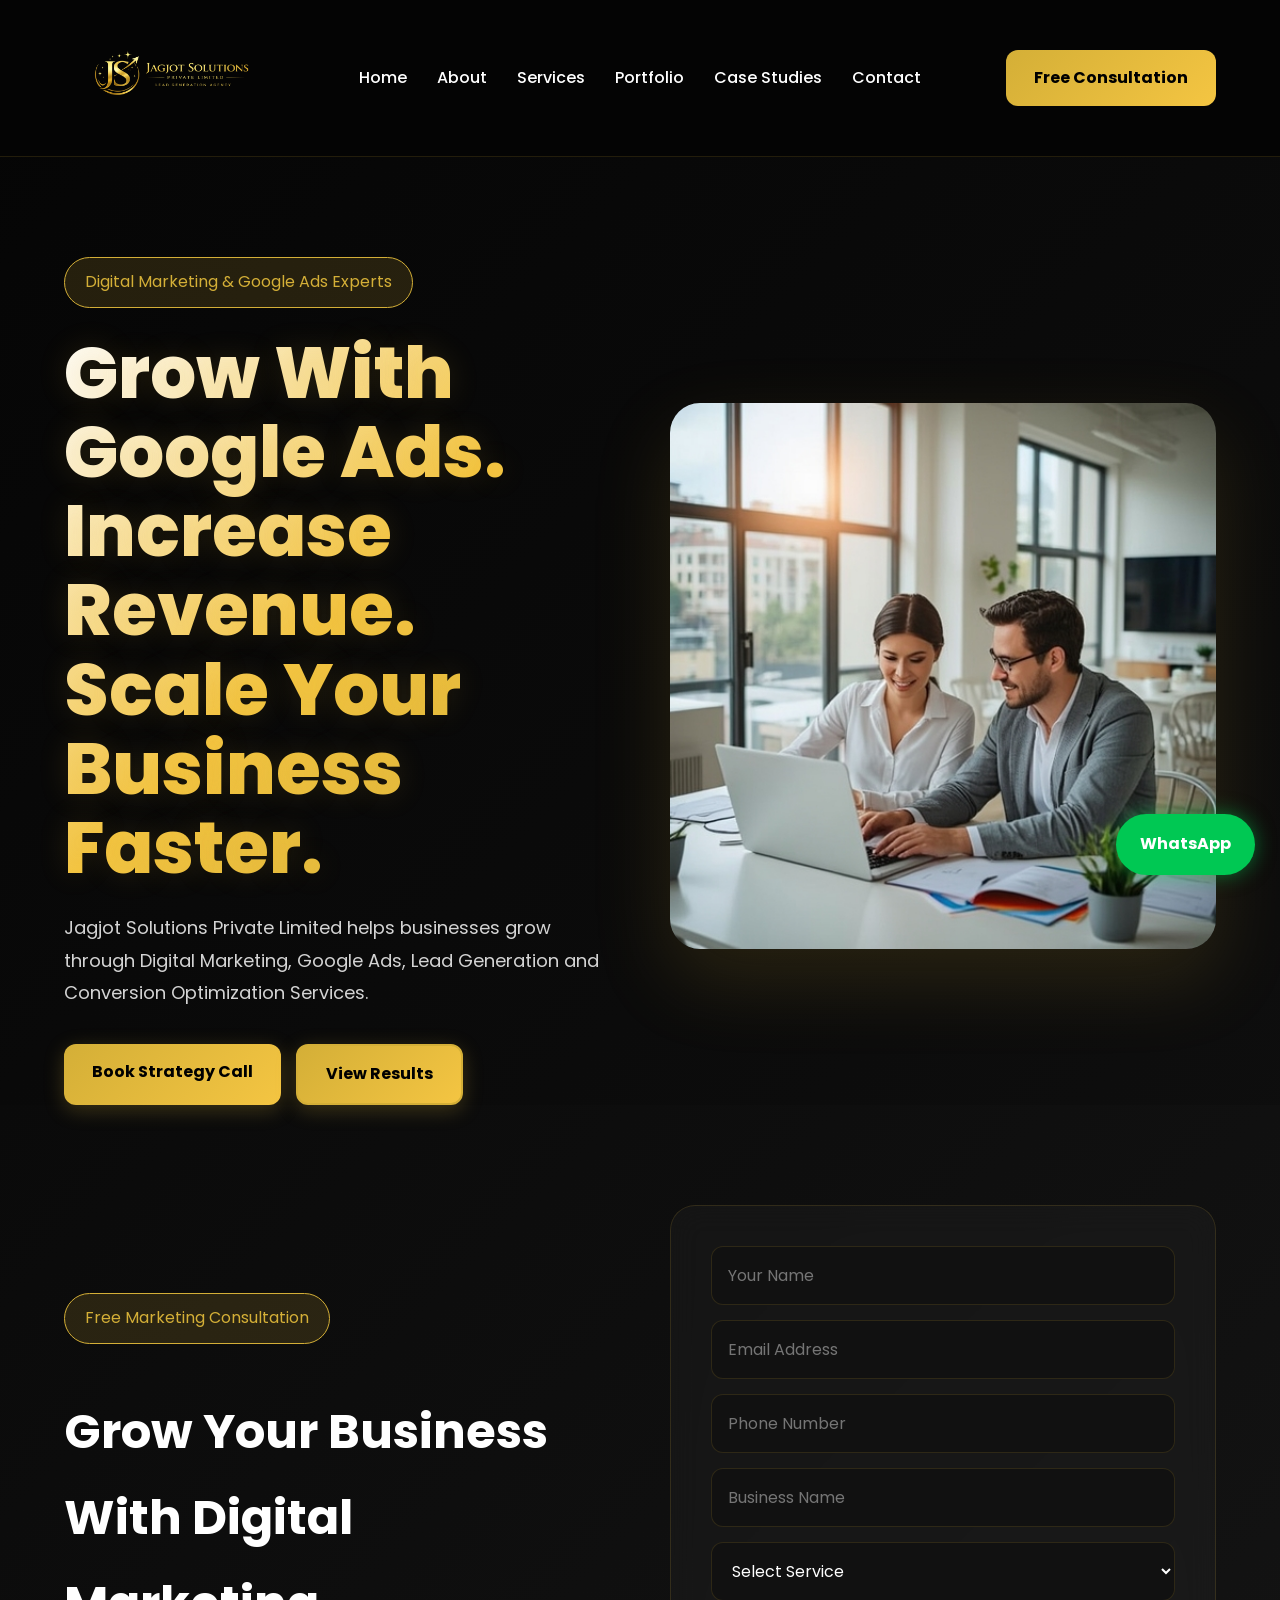
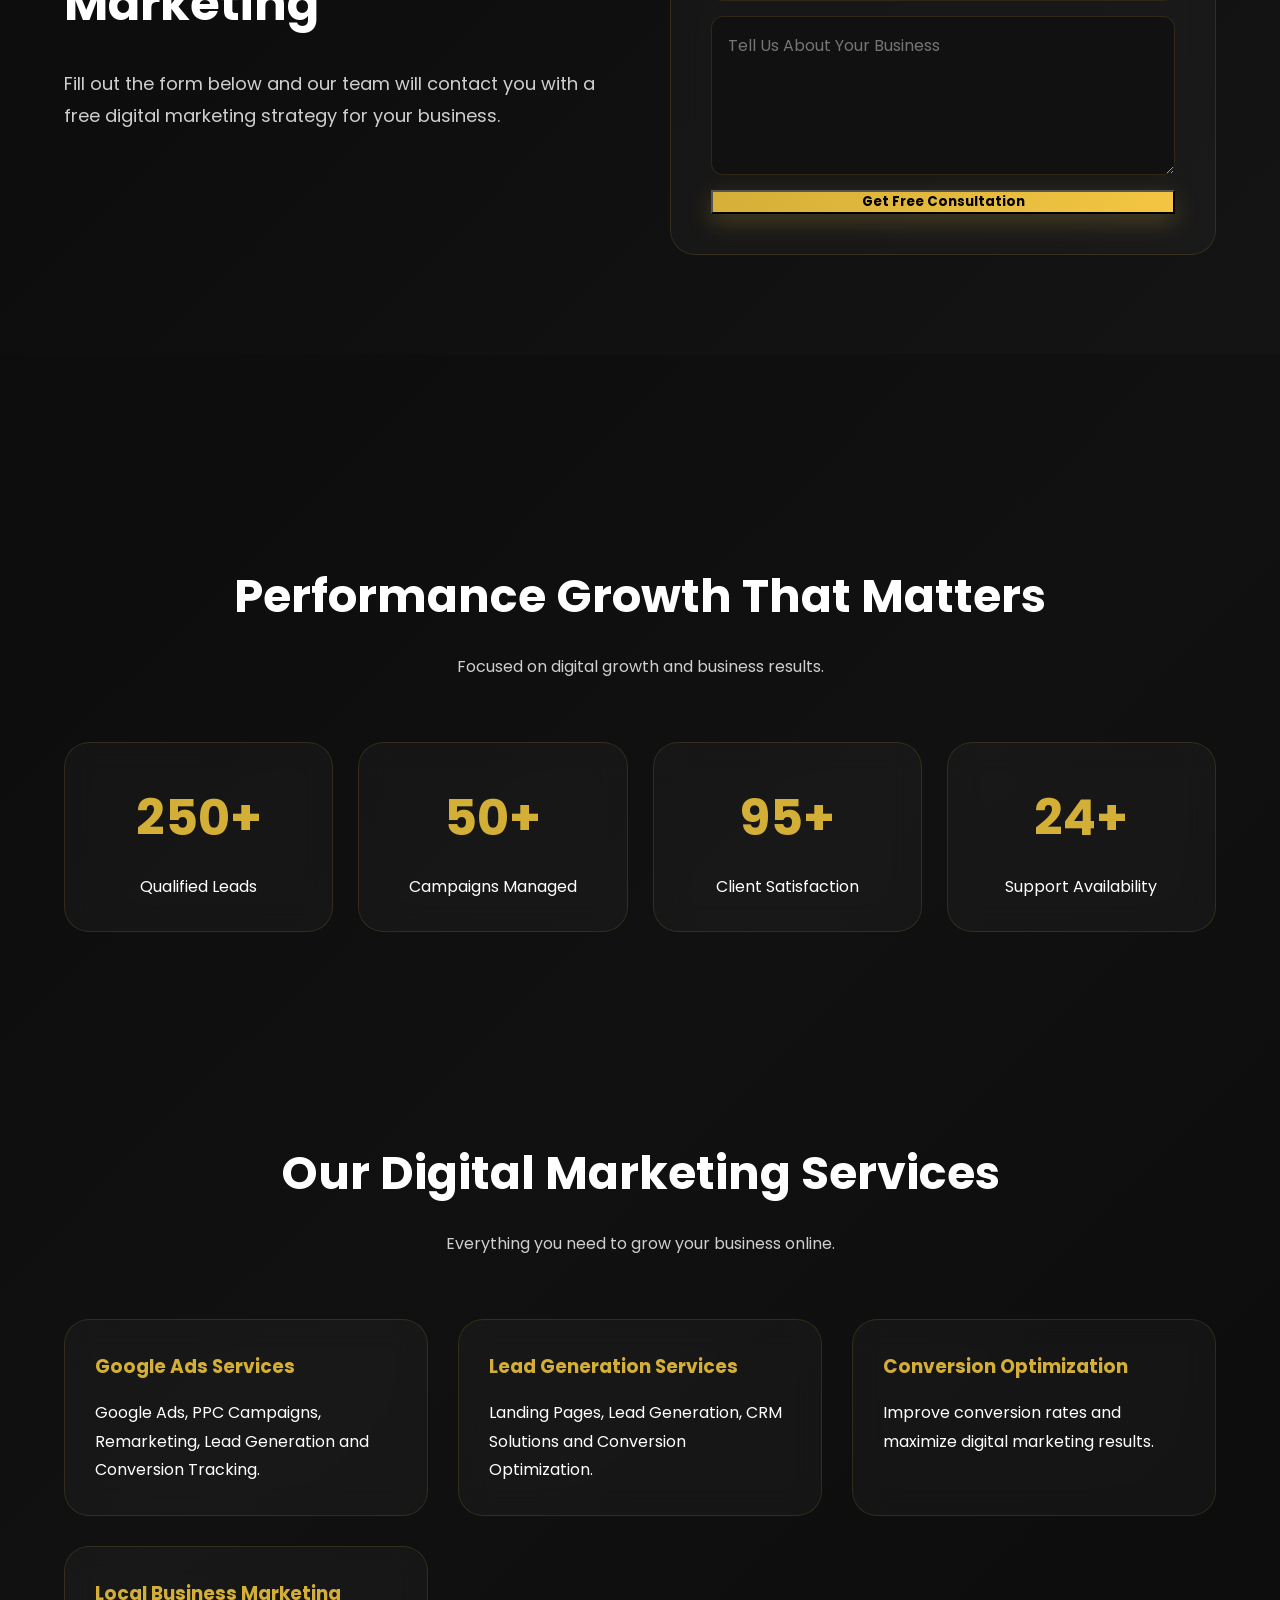
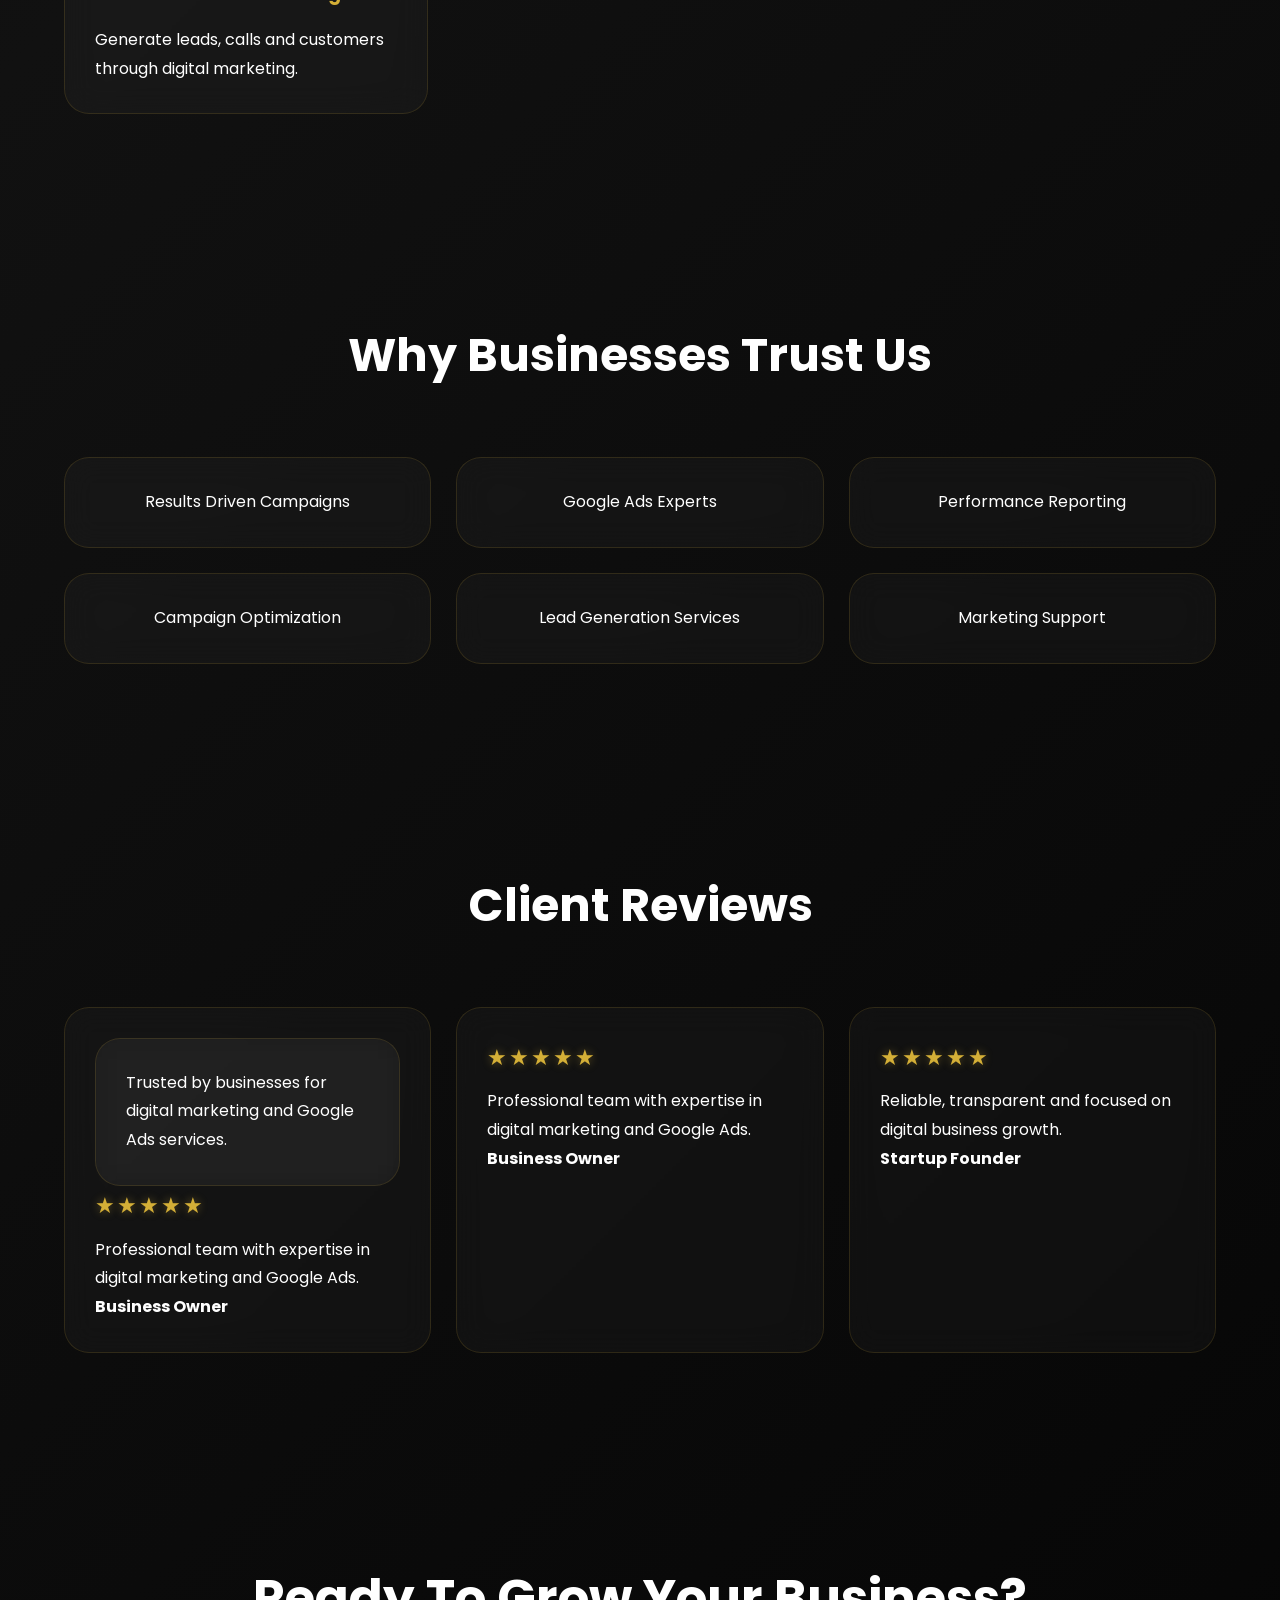
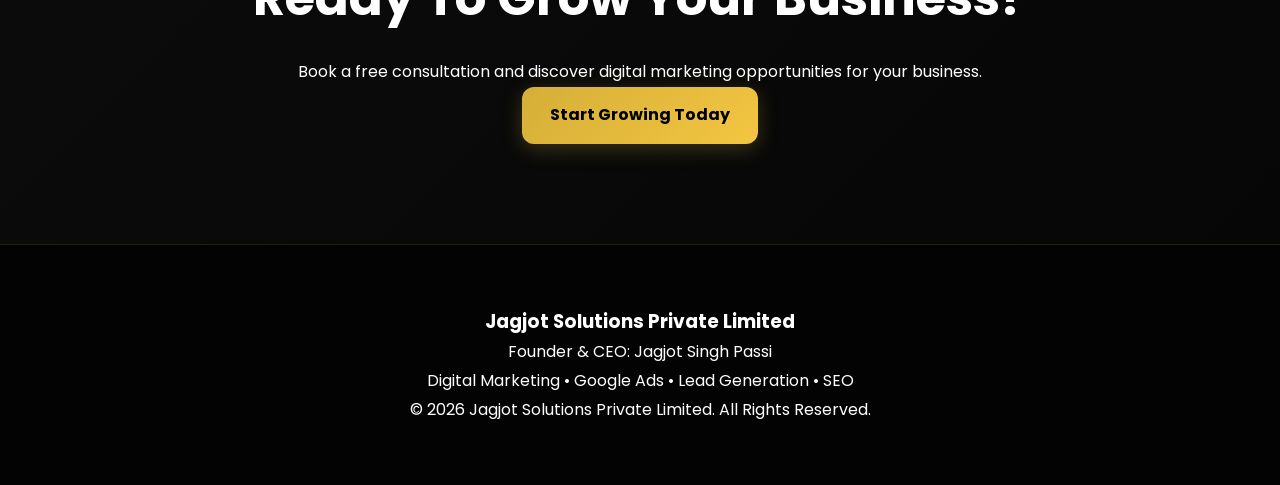
==== index.html @ 26ca9ce0 "Update index.html" ====
<!DOCTYPE html>
<html lang="en">

<head>
<meta charset="UTF-8">
<meta name="viewport" content="width=device-width, initial-scale=1.0">

<title>Jagjot Solutions Private Limited | Digital Marketing Agency</title>

<meta name="description" content="Generate more leads, sales and revenue with Google Ads, Landing Pages and Lead Generation Systems.">

<meta name="keywords" content="Google Ads Agency, Lead Generation, PPC Management, Landing Pages, Performance Marketing">

<meta name="author" content="Jagjot Singh Passi">

<link rel="stylesheet" href="css/style.css">

<link rel="preconnect" href="https://fonts.googleapis.com">
<link href="https://fonts.googleapis.com/css2?family=Poppins:wght@300;400;500;600;700;800&display=swap" rel="stylesheet">
</head>

<body>

<header class="header">

<div class="container">

<div class="logo">
<a href="index.html">
<img src="images/logo.png" alt="Jagjot Solutions Private Limited">
</a>
</div>

<nav class="navbar">

<ul>

<li><a href="index.html">Home</a></li>

<li><a href="about.html">About</a></li>

<li><a href="services.html">Services</a></li>

<li><a href="portfolio.html">Portfolio</a></li>

<li><a href="case-studies.html">Case Studies</a></li>

<li><a href="contact.html">Contact</a></li>

</ul>

</nav>

<a href="contact.html" class="nav-btn">
Free Consultation
</a>

</div>

</header>

<section class="hero">

<div class="container hero-grid">

<div class="hero-content">

<span class="hero-badge">
Digital Marketing & Google Ads Experts
</span>

<h1>

Grow With Google Ads. Increase Revenue. Scale Your Business Faster.

</h1>

<p>

Jagjot Solutions Private Limited helps businesses grow through Digital Marketing, Google Ads, Lead Generation and Conversion Optimization Services.


</p>

<div class="hero-buttons">

<a href="contact.html" class="btn-primary">
Book Strategy Call
</a>

<a href="case-studies.html" class="btn-secondary">
View Results
</a>

</div>

</div>

<div class="hero-image">

<img src="images/hero-banner.jpg" alt="Google Ads Agency">

</div>

</div>
<section class="lead-form-section">

<div class="container">

<div class="lead-form-wrapper">

<div class="lead-form-content">

<span class="hero-badge">
Free Marketing Consultation

</span>

<h2>
Grow Your Business With Digital Marketing

</h2>

<p>
Fill out the form below and our team will contact you with a free digital marketing strategy for your business.

</p>

</div>

<div class="lead-form-box">

<form id="leadForm">

<input type="text" placeholder="Your Name" required>

<input type="email" placeholder="Email Address" required>

<input type="tel" placeholder="Phone Number" required>

<input type="text" placeholder="Business Name">

<select required>

<option value="">Select Service</option>

<option>Google Ads Management</option>

<option>Lead Generation</option>

<option>Landing Page Design</option>

<option>SEO Services</option>

<option>Conversion Tracking</option>

</select>

<textarea rows="5" placeholder="Tell Us About Your Business"></textarea>

<button type="submit" class="submit-btn">
Get Free Consultation
</button>

</form>

</div>

</div>

</div>

</section>
</section>

<section class="stats">

<div class="container">

<div class="section-title">

<h2>Performance Growth That Matters</h2>

<p>
Focused on digital growth and business results.

</p>

</div>

<div class="stats-grid">

<div class="stat-card">

<h2 class="counter" data-target="250">0</h2>

<p>Qualified Leads</p>

</div>

<div class="stat-card">

<h2 class="counter" data-target="50">0</h2>

<p>Campaigns Managed</p>

</div>

<div class="stat-card">

<h2 class="counter" data-target="95">0</h2>

<p>Client Satisfaction</p>

</div>

<div class="stat-card">

<h2 class="counter" data-target="24">0</h2>

<p>Support Availability</p>

</div>

</div>

</div>

</section>

<section class="services-preview">

<div class="container">

<div class="section-title">


<h2>Our Digital Marketing Services</h2>

<p>
Everything you need to grow your business online.

</p>

</div>

<div class="service-grid">

<div class="service-card">

<h3>Google Ads Services</h3>

<p>
Google Ads, PPC Campaigns, Remarketing, Lead Generation and Conversion Tracking.

</p>

</div>

<div class="service-card">

<h3>Lead Generation Services</h3>

<p>
Landing Pages, Lead Generation, CRM Solutions and Conversion Optimization.

</p>

</div>

<div class="service-card">

<h3>Conversion Optimization</h3>

<p>
Improve conversion rates and maximize digital marketing results.

</p>

</div>

<div class="service-card">

<h3>Local Business Marketing</h3>

<p>
Generate leads, calls and customers through digital marketing.
</p>

</div>

</div>

</div>

</section>

<section class="why-us">

<div class="container">

<div class="section-title">

<h2>Why Businesses Trust Us</h2>

</div>

<div class="why-grid">

<div class="why-card">
Results Driven Campaigns
</div>

<div class="why-card">
Google Ads Experts
</div>

<div class="why-card">
Performance Reporting
</div>

<div class="why-card">
Campaign Optimization

</div>

<div class="why-card">
Lead Generation Services
</div>

<div class="why-card">
Marketing Support
</div>

</div>

</div>

</section>

<section class="testimonials">

<div class="container">

<div class="section-title">

<h2>Client Reviews</h2>

</div>

<div class="testimonial-grid">

<div class="testimonial-card">
<div class="testimonial-card reveal reveal-delay-1">
Trusted by businesses for digital marketing and Google Ads services.

</div>
<p>
<span class="stars">★★★★★</span><br>
Professional team with expertise in digital marketing and Google Ads.


<h4>Business Owner</h4>

</div>

<div class="testimonial-card">

<p>
<span class="stars">★★★★★</span><br>
Professional team with expertise in digital marketing and Google Ads.

</p>

<h4>Business Owner</h4>

</div>

<div class="testimonial-card">

<p>
<span class="stars">★★★★★</span><br>
Reliable, transparent and focused on digital business growth.

</p>

<h4>Startup Founder</h4>

</div>

</div>

</div>

</section>

<section class="cta">

<div class="container">

<h2>
Ready To Grow Your Business?

</h2>

<p>
Book a free consultation and discover digital marketing opportunities for your business.

</p>

<a href="contact.html" class="btn-primary">
Start Growing Today

</a>

</div>

</section>

<footer>

<div class="container">

<h3>Jagjot Solutions Private Limited</h3>

<p>
Founder & CEO: Jagjot Singh Passi

</p>

<p>
Digital Marketing • Google Ads • Lead Generation • SEO

</p>

<p>
© 2026 Jagjot Solutions Private Limited. All Rights Reserved.
</p>

</div>

</footer>

<a href="https://wa.me/+919815067579" class="whatsapp-btn">
WhatsApp
</a>

<script src="js/script.js"></script>

</body>
</html>
---- css/style.css ----
/* ==========================
   Jagjot Solutions Pvt Ltd
   Premium Black Gold Theme
========================== */

*{
margin:0;
padding:0;
box-sizing:border-box;
font-family:'Poppins',sans-serif;
scroll-behavior:smooth;
}

body{
background:#0A0A0A;
color:#ffffff;
line-height:1.8;
overflow-x:hidden;
}

/* Container */

.container{
width:90%;
max-width:1300px;
margin:auto;
}

/* Header */

.header{
position:sticky;
top:0;
z-index:1000;
background:rgba(10,10,10,0.96);
backdrop-filter:blur(15px);
padding:8px 0;
border-bottom:1px solid rgba(212,175,55,0.2);
}

.header .container{
display:flex;
justify-content:space-between;
align-items:center;
}

/* Logo */

.logo img{
height:140px;
width:auto;
display:block;
}

/* Navigation */

.navbar ul{
display:flex;
gap:30px;
list-style:none;
}

.navbar ul li a{
text-decoration:none;
color:#ffffff;
font-weight:500;
transition:0.3s;
}

.navbar ul li a:hover{
color:#D4AF37;
}

.nav-btn:hover{
transform:translateY(-3px);
background:#F4C542;
}

/* Hero */

.hero{
padding:100px 0;
}

.hero-grid{
display:grid;
grid-template-columns:1fr 1fr;
gap:60px;
align-items:center;
}

.hero-badge{
display:inline-block;
background:rgba(212,175,55,0.15);
border:1px solid #D4AF37;
color:#D4AF37;
padding:10px 20px;
border-radius:50px;
margin-bottom:25px;
}

.hero h1{
font-size:64px;
font-weight:800;
line-height:1.1;
margin-bottom:25px;
}

.hero p{
font-size:18px;
color:#d4d4d4;
margin-bottom:35px;
}

.hero-buttons{
display:flex;
gap:15px;
flex-wrap:wrap;
}

.hero-image img{
width:100%;
border-radius:25px;
box-shadow:0 20px 50px rgba(0,0,0,.5);
}

/* Buttons */

.btn-primary{
background:#D4AF37;
color:#000;
padding:15px 30px;
border-radius:10px;
font-weight:700;
text-decoration:none;
display:inline-block;
transition:0.3s;
}

.btn-primary:hover{
transform:translateY(-5px);
}

.btn-secondary{
border:2px solid #D4AF37;
color:#D4AF37;
padding:15px 30px;
border-radius:10px;
font-weight:700;
text-decoration:none;
display:inline-block;
transition:0.3s;
}

.btn-secondary:hover{
background:#D4AF37;
color:#000;
}

/* Sections */

section{
padding:100px 0;
}

.section-title{
text-align:center;
margin-bottom:60px;
}

.section-title h2{
font-size:46px;
margin-bottom:15px;
}

.section-title p{
color:#cfcfcf;
}

/* Stats */

.stats-grid{
display:grid;
grid-template-columns:repeat(4,1fr);
gap:25px;
}

.stat-card{
background:#141414;
padding:35px;
border-radius:20px;
text-align:center;
border:1px solid rgba(212,175,55,0.15);
}

.stat-card h2{
font-size:50px;
color:#D4AF37;
margin-bottom:10px;
}

/* Services */

.service-grid{
display:grid;
grid-template-columns:repeat(auto-fit,minmax(280px,1fr));
gap:30px;
}

.service-card{
background:#141414;
padding:35px;
border-radius:20px;
border:1px solid rgba(212,175,55,0.15);
transition:0.4s;
}

.service-card:hover{
transform:translateY(-10px);
border-color:#D4AF37;
}

.service-card h3{
margin-bottom:15px;
color:#D4AF37;
}

/* Why Us */

.why-grid{
display:grid;
grid-template-columns:repeat(3,1fr);
gap:25px;
}

.why-card{
background:#141414;
padding:25px;
border-radius:15px;
text-align:center;
border:1px solid rgba(212,175,55,0.15);
}

/* Testimonials */

.testimonial-grid{
display:grid;
grid-template-columns:repeat(3,1fr);
gap:25px;
}

.testimonial-card{
background:#141414;
padding:30px;
border-radius:20px;
border:1px solid rgba(212,175,55,0.15);
}

/* Page Hero */

.page-hero{
background:linear-gradient(135deg,#0A0A0A,#1A1A1A);
text-align:center;
padding:120px 0;
}

.page-hero h1{
font-size:60px;
margin-bottom:15px;
}

/* About */

.about-grid{
display:grid;
grid-template-columns:1fr 1fr;
gap:60px;
align-items:center;
}

.about-grid img{
width:100%;
border-radius:25px;
}

.gold-badge{
display:inline-block;
padding:8px 15px;
background:#D4AF37;
color:#000;
border-radius:30px;
margin-bottom:15px;
font-weight:600;
}

/* Case Studies */

.case-card{
background:#141414;
padding:30px;
border-radius:20px;
margin-bottom:30px;
border:1px solid rgba(212,175,55,0.15);
}

.case-card img {
    width: 100%;
    height: 350px;
    object-fit: contain;
    border-radius: 20px;
    display: block;
    margin-bottom: 20px;
    background: #111;
    transition: transform .8s ease, filter .8s ease;
}

/* Contact */

.contact-wrapper{
display:grid;
grid-template-columns:1fr 1fr;
gap:50px;
}

.contact-form form{
display:flex;
flex-direction:column;
gap:15px;
}

.contact-form input,
.contact-form select,
.contact-form textarea{
padding:16px;
background:#141414;
border:1px solid rgba(212,175,55,0.15);
border-radius:10px;
color:white;
}

.contact-form button{
border:none;
cursor:pointer;
}

/* CTA */

.cta{
text-align:center;
}

.cta h2{
font-size:50px;
margin-bottom:15px;
}

/* Footer */

footer{
background:#050505;
padding:50px 0;
text-align:center;
border-top:1px solid rgba(212,175,55,0.15);
}

/* WhatsApp */

.whatsapp-btn{
position:fixed;
right:25px;
bottom:25px;
background:#00C853;
color:white;
padding:15px 22px;
border-radius:50px;
font-weight:700;
text-decoration:none;
z-index:999;
box-shadow:0 0 20px rgba(0,200,83,.5);
transition:.3s;
}
@keyframes whatsappPulse{

0%{
transform:scale(1);
}

50%{
transform:scale(1.1);
}

100%{
transform:scale(1);
}

}

.whatsapp-btn{
animation:whatsappPulse 2s infinite;
}
.whatsapp-btn:hover{

transform:scale(1.15);

box-shadow:0 0 30px rgba(0,255,100,.8);

}
/* Responsive */

@media(max-width:991px){

.hero-grid,
.about-grid,
.contact-wrapper{
grid-template-columns:1fr;
}

.stats-grid{
grid-template-columns:repeat(2,1fr);
}

.why-grid{
grid-template-columns:1fr;
}

.testimonial-grid{
grid-template-columns:1fr;
}

.hero h1{
font-size:45px;
}

}

@media(max-width:768px){

.logo img{
height:90px;
}

.header .container{
flex-direction:column;
gap:20px;
}

.navbar ul{
flex-direction:column;
text-align:center;
gap:15px;
}

.stats-grid{
grid-template-columns:1fr;
}

.hero h1{
font-size:36px;
}

.page-hero h1{
font-size:40px;
}

}
/* =========================
   Premium Buttons
========================= */

.btn-primary,
.btn-secondary,


/* Primary Button */

.btn-primary{

background:linear-gradient(
135deg,
#D4AF37,
#F4C542
);

color:#000;
font-weight:700;
box-shadow:0 5px 20px rgba(212,175,55,.25);

}

.btn-primary:hover{

transform:translateY(-5px);

box-shadow:0 15px 35px rgba(212,175,55,.45);

}

/* Secondary Button */

.btn-secondary{

border:2px solid #D4AF37;

color:#D4AF37;

background:transparent;

}

.btn-secondary:hover{

background:#D4AF37;

color:#000;

transform:translateY(-5px);

}

/* Navigation Button */

.nav-btn:hover{

transform:translateY(-5px);

box-shadow:0 10px 30px rgba(212,175,55,.45);

}

/* Click Effect */

.btn-primary:active,
.btn-secondary:active,
.nav-btn:active{

transform:scale(.96);

}
/* Form Fields */

.contact-form input,
.contact-form select,
.contact-form textarea{

transition:all .3s ease;

}

.contact-form input:focus,
.contact-form select:focus,
.contact-form textarea:focus{

border:1px solid #D4AF37;

box-shadow:0 0 15px rgba(212,175,55,.25);

outline:none;

transform:translateY(-2px);

}
.submit-btn{
position:relative;
overflow:hidden;
background:linear-gradient(135deg,#D4AF37,#F4C542);
color:#000;
font-weight:700;
transition:all .4s ease;
box-shadow:0 8px 25px rgba(212,175,55,.25);
}

.submit-btn:hover{
transform:translateY(-4px);
box-shadow:0 15px 40px rgba(212,175,55,.45);
}

.submit-btn:active{
transform:scale(.97);
}

.submit-btn.loading{
pointer-events:none;
opacity:.9;
}

:root{
--gold:#D4AF37;
--gold-light:#F4C542;
--black:#050505;
--dark:#111111;
--card:#151515;
--white:#FFFFFF;
--text:#CFCFCF;
}

*{
margin:0;
padding:0;
box-sizing:border-box;
font-family:'Poppins',sans-serif;
scroll-behavior:smooth;
}

body{
background:linear-gradient(135deg,#050505,#111111,#050505);
color:var(--white);
line-height:1.8;
overflow-x:hidden;
}

.container{width:90%;max-width:1300px;margin:auto;}

.header{
position:sticky;top:0;z-index:1000;
background:rgba(5,5,5,.95);
backdrop-filter:blur(15px);
border-bottom:1px solid rgba(212,175,55,.15);
padding:8px 0;
}

.header .container{
display:flex;justify-content:space-between;align-items:center;
}

.logo img{height:140px;width:auto;display:block;}

.navbar ul{display:flex;gap:30px;list-style:none;}
.navbar a{
color:#fff;text-decoration:none;font-weight:600;position:relative;
}
.navbar a::after{
content:"";position:absolute;left:0;bottom:-5px;
width:0;height:2px;background:var(--gold);transition:.4s;
}
.navbar a:hover::after{width:100%;}

.hero{padding:100px 0;}
.hero-grid{
display:grid;grid-template-columns:1fr 1fr;gap:60px;align-items:center;
}
.hero h1{

font-size:72px;

line-height:1.1;

font-weight:800;

background:linear-gradient(
135deg,
#FFFFFF 0%,
#F4C542 50%,
#D4AF37 100%
);

background-clip:text;
-webkit-background-clip:text;

color:transparent;
-webkit-text-fill-color:transparent;

text-shadow:
0 0 30px rgba(212,175,55,.15);

animation:heroFade 1s ease;

}

/* Hero Animation */

@keyframes heroFade{

0%{

opacity:0;

transform:translateY(50px);

}

100%{

opacity:1;

transform:translateY(0);

}

}
.hero-image img{
width:100%;border-radius:30px;
box-shadow:0 30px 80px rgba(212,175,55,.15);
}

.btn-primary,.btn-secondary,

.btn-primary,.nav-btn{

background:linear-gradient(
135deg,
#D4AF37,
#F4C542
);

color:#000;

padding:14px 28px;

border-radius:12px;

font-weight:700;

text-decoration:none;

display:inline-block;

transition:
transform .3s ease,
box-shadow .3s ease;

}

.nav-btn:hover{

transform:translateY(-4px);

box-shadow:
0 10px 30px rgba(212,175,55,.35);

}

.nav-btn:active{

transform:scale(.97);

}

.btn-primary:hover,.nav-btn:hover{
transform:translateY(-5px);
}

.service-card,.stat-card,.case-card,.testimonial-card,.why-card{
background:rgba(255,255,255,.03);
backdrop-filter:blur(15px);
border:1px solid rgba(212,175,55,.15);
border-radius:25px;
padding:30px;
transition:.4s;
}

.service-card:hover,.stat-card:hover,.case-card:hover,.testimonial-card:hover,.why-card:hover{
transform:translateY(-12px);
box-shadow:0 25px 60px rgba(212,175,55,.12);
}

.whatsapp-btn{
position:fixed;
right:25px;
bottom:25px;
background:#00C853;
color:#fff;
padding:16px 24px;
border-radius:60px;
text-decoration:none;
font-weight:700;
animation:whatsappFloat 3s ease infinite;
}

@keyframes whatsappFloat{
0%{transform:translateY(0);}
50%{transform:translateY(-10px);}
100%{transform:translateY(0);}
}

footer{
background:#030303;
padding:60px 0;
text-align:center;
border-top:1px solid rgba(212,175,55,.15);
}

@media(max-width:991px){
.hero-grid{grid-template-columns:1fr;}
.hero h1{font-size:48px;}
}

@media(max-width:768px){
.logo img{height:90px;}
.navbar ul{flex-direction:column;gap:15px;}
.hero h1{font-size:36px;}
}
.stars{
color:#D4AF37;
font-size:22px;
letter-spacing:2px;
display:inline-block;
margin-bottom:10px;
text-shadow:0 0 10px rgba(212,175,55,.4);
}
/* =================================
   MOBILE RESPONSIVE DESIGN
================================= */

@media (max-width:768px){

.container{
width:92%;
}

/* Header */

.header{
padding:10px 0;
}

.header .container{
flex-direction:column;
gap:15px;
}

/* Logo */

.logo img{
height:80px;
margin:auto;
}

/* Navigation */

.navbar ul{
flex-direction:column;
gap:12px;
text-align:center;
}

.navbar ul li a{
font-size:16px;
}

/* Button */

/* Hero */

.hero{
padding:60px 0;
}

.hero-grid{
grid-template-columns:1fr;
gap:40px;
}

.hero-content{
text-align:center;
}

.hero-badge{
font-size:14px;
padding:8px 16px;
}

.hero h1{

font-size:42px;

line-height:1.15;

background:linear-gradient(
135deg,
#FFFFFF 0%,
#F4C542 50%,
#D4AF37 100%
);

background-clip:text;
-webkit-background-clip:text;

color:transparent;
-webkit-text-fill-color:transparent;

}

.hero p{
font-size:16px;
}

.hero-buttons{
justify-content:center;
flex-direction:column;
gap:15px;
}

.hero-buttons a{
width:100%;
text-align:center;
}

.hero-image img{
border-radius:20px;
}

/* Stats */

.stats-grid{
grid-template-columns:1fr;
gap:20px;
}

.stat-card h2{
font-size:40px;
}

/* Services */

.service-grid{
grid-template-columns:1fr;
}

/* About */

.about-grid{
grid-template-columns:1fr;
}

.about-content{
text-align:center;
}

/* Testimonials */

.testimonial-grid{
grid-template-columns:1fr;
}

/* Why Us */

.why-grid{
grid-template-columns:1fr;
}

/* Contact */

.contact-wrapper{
grid-template-columns:1fr;
}

.contact-form input,
.contact-form textarea,
.contact-form select{
font-size:16px;
}

/* CTA */

.cta h2{
font-size:34px;
}

/* Page Hero */

.page-hero{
padding:80px 0;
}

.page-hero h1{
font-size:38px;
}

/* WhatsApp */

.whatsapp-btn{
right:15px;
bottom:15px;
padding:14px 18px;
font-size:14px;
}

}
.service-card img{

width:100%;

height:220px;

object-fit:cover;

border-radius:15px;

margin-bottom:20px;

}


.case-card{

overflow:hidden;

}



.case-card{

background:rgba(255,255,255,.03);

backdrop-filter:blur(15px);

border:1px solid rgba(212,175,55,.15);

overflow:hidden;

position:relative;

transition:.4s ease;

border-radius:20px;

}



/* Dark Overlay */

.case-card::before{

content:"";

position:absolute;

top:0;
left:0;

width:100%;
height:100%;

background:
linear-gradient(
to top,
rgba(0,0,0,.65),
transparent
);

opacity:0;

transition:.5s;

z-index:1;

}

/* Card Hover */

.case-card:hover{

transform:translateY(-10px);

border-color:#D4AF37;

box-shadow:
0 15px 40px rgba(212,175,55,.15);

}

/* Image Zoom */

.case-card:hover img{

transform:scale(1.05);

filter:brightness(1.05);

}

/* Overlay Show */

.case-card:hover::before{

opacity:1;

}
.case-card:hover{

border:1px solid #D4AF37;

box-shadow:
0 0 20px rgba(212,175,55,.2),
0 20px 60px rgba(212,175,55,.15);

}



.service-card img{

height:200px;

}

.portfolio-grid{

display:grid;

grid-template-columns:
repeat(auto-fit,minmax(320px,1fr));

gap:30px;

}

.portfolio-card{

background:#141414;

padding:25px;

border-radius:20px;

border:
1px solid rgba(212,175,55,.15);

transition:.4s;

}

.portfolio-card:hover{

transform:translateY(-10px);

box-shadow:
0 20px 50px rgba(212,175,55,.15);

}

.portfolio-card img{

width:100%;

height:250px;

object-fit:cover;

border-radius:15px;

margin-bottom:20px;

}

.portfolio-card h3{

color:#D4AF37;

margin-bottom:15px;

}
/* ===========================
   PORTFOLIO SECTION
=========================== */

.portfolio-section{
padding:100px 0;
}

.portfolio-grid{

display:grid;

grid-template-columns:
repeat(auto-fit,minmax(320px,1fr));

gap:30px;

margin-top:50px;

}

.portfolio-card{

background:rgba(255,255,255,.03);

backdrop-filter:blur(15px);

border:
1px solid rgba(212,175,55,.15);

border-radius:20px;

overflow:hidden;

transition:.4s ease;

position:relative;

}

.portfolio-card:hover{

transform:translateY(-10px);

box-shadow:
0 25px 60px rgba(212,175,55,.15);

border-color:#D4AF37;

}

.portfolio-card img{

width:100%;

height:250px;

object-fit:cover;

transition:.6s ease;

}

.portfolio-card:hover img{

transform:scale(1.08);

}

.portfolio-card h3{

padding:20px 20px 10px;

color:#D4AF37;

font-size:24px;

}

.portfolio-card p{

padding:0 20px 20px;

color:#CFCFCF;

line-height:1.7;

}

.portfolio-tag{

display:inline-block;

margin:0 20px 20px;

padding:8px 15px;

background:rgba(212,175,55,.15);

color:#D4AF37;

border-radius:30px;

font-size:14px;

font-weight:600;

}

.portfolio-card::before{

content:"";

position:absolute;

top:0;
left:0;

width:100%;
height:100%;

background:
linear-gradient(
to top,
rgba(0,0,0,.3),
transparent
);

opacity:0;

transition:.4s;

pointer-events:none;

}

.portfolio-card:hover::before{

opacity:1;

}
@media(max-width:768px){

.portfolio-grid{

grid-template-columns:1fr;

}

.portfolio-card img{

height:220px;

}

.portfolio-card h3{

font-size:20px;

}

}
/* ===========================
   CLEAN PORTFOLIO
=========================== */

.portfolio-card{

background:rgba(255,255,255,.03);

backdrop-filter:blur(15px);

border:1px solid rgba(212,175,55,.15);

border-radius:20px;

overflow:hidden;

position:relative;

transition:
box-shadow .3s ease,
border-color .3s ease;

}

.portfolio-card:hover{

border-color:#D4AF37;

box-shadow:
0 15px 40px rgba(212,175,55,.15);

}

.portfolio-card img{

width:100%;

height:250px;

object-fit:cover;

display:block;

transition:
transform .4s ease,
filter .4s ease;

will-change:transform;

backface-visibility:hidden;

-webkit-backface-visibility:hidden;

transform:translateZ(0);

}

.portfolio-card:hover img{

transform:scale(1.02);

filter:brightness(1.03);

}

.portfolio-card h3{

padding:20px 20px 10px;

color:#D4AF37;

font-size:24px;

transition:.3s ease;

}

.portfolio-card:hover h3{

color:#F4C542;

}

.portfolio-card p{

padding:0 20px 20px;

color:#CFCFCF;

line-height:1.7;

}

.portfolio-tag{

display:inline-block;

margin:0 20px 20px;

padding:8px 15px;

background:rgba(212,175,55,.15);

color:#D4AF37;

border-radius:30px;

font-size:14px;

font-weight:600;

}
/* ==========================
   PREMIUM SCROLL ANIMATION
========================== */

.reveal{

opacity:0;

transform:translateY(60px);

transition:
opacity .8s ease,
transform .8s ease;

}

.reveal.active{

opacity:1;

transform:translateY(0);

}

/* Stagger Effect */

.reveal-delay-1{
transition-delay:.1s;
}

.reveal-delay-2{
transition-delay:.2s;
}

.reveal-delay-3{
transition-delay:.3s;
}

.reveal-delay-4{
transition-delay:.4s;
}
.hero-image img{

animation:floatImage 6s ease-in-out infinite;

}

@keyframes floatImage{

0%{
transform:translateY(0);
}

50%{
transform:translateY(-12px);
}

100%{
transform:translateY(0);
}

}
/* ==========================
   HOME PAGE LEAD FORM
========================== */

.lead-form-section{

padding:100px 0;

background:linear-gradient(
135deg,
#0A0A0A,
#141414
);

}

.lead-form-wrapper{

display:grid;

grid-template-columns:1fr 1fr;

gap:60px;

align-items:center;

}

.lead-form-content h2{

font-size:48px;

margin:20px 0;

color:#fff;

}

.lead-form-content p{

color:#CFCFCF;

font-size:18px;

}

.lead-form-box{

background:rgba(255,255,255,.03);

backdrop-filter:blur(15px);

padding:40px;

border-radius:25px;

border:1px solid rgba(212,175,55,.15);

}

.lead-form-box form{

display:flex;

flex-direction:column;

gap:15px;

}

.lead-form-box input,
.lead-form-box select,
.lead-form-box textarea{

padding:16px;

background:#111;

border:1px solid rgba(212,175,55,.15);

border-radius:12px;

color:#fff;

font-size:16px;

}

.lead-form-box input:focus,
.lead-form-box select:focus,
.lead-form-box textarea:focus{

outline:none;

border-color:#D4AF37;

box-shadow:0 0 15px rgba(212,175,55,.25);

}

@media(max-width:768px){

.lead-form-wrapper{

grid-template-columns:1fr;

}

.lead-form-content{

text-align:center;

}

.lead-form-content h2{

font-size:36px;

}

}
.portfolio-card img {
    width: 100%;
    height: 220px;
    object-fit: cover;
    border-radius: 20px;
    display: block;
}
img[src="images/portfolio/youtube.jpg"] {
    border-radius: 20px;
    height: 220px;
    object-fit: cover;
}
.portfolio-card img{
width:100%;
height:250px;
object-fit:cover;
border-radius:20px;
display:block;
}


.portfolio-card,
.case-card{
overflow:hidden;
border-radius:20px;
}
.portfolio-card,
.case-card{
overflow:hidden;
border-radius:20px;
}
.portfolio-card img{
width:100%;
height:220px;
object-fit:cover;
border-radius:20px;
}
.portfolio-card img{
width:100%;
height:220px;
object-fit:cover;
border-radius:20px;
}
.portfolio-card img{
    width:100%;
    height:250px;
    object-fit:cover;
    border-radius:20px;
    display:block;
    transform: scale(1.1);
}

.case-card h3{

color:#D4AF37;

transition:.3s ease;

}

.case-card:hover h3{

color:#F4C542;

}
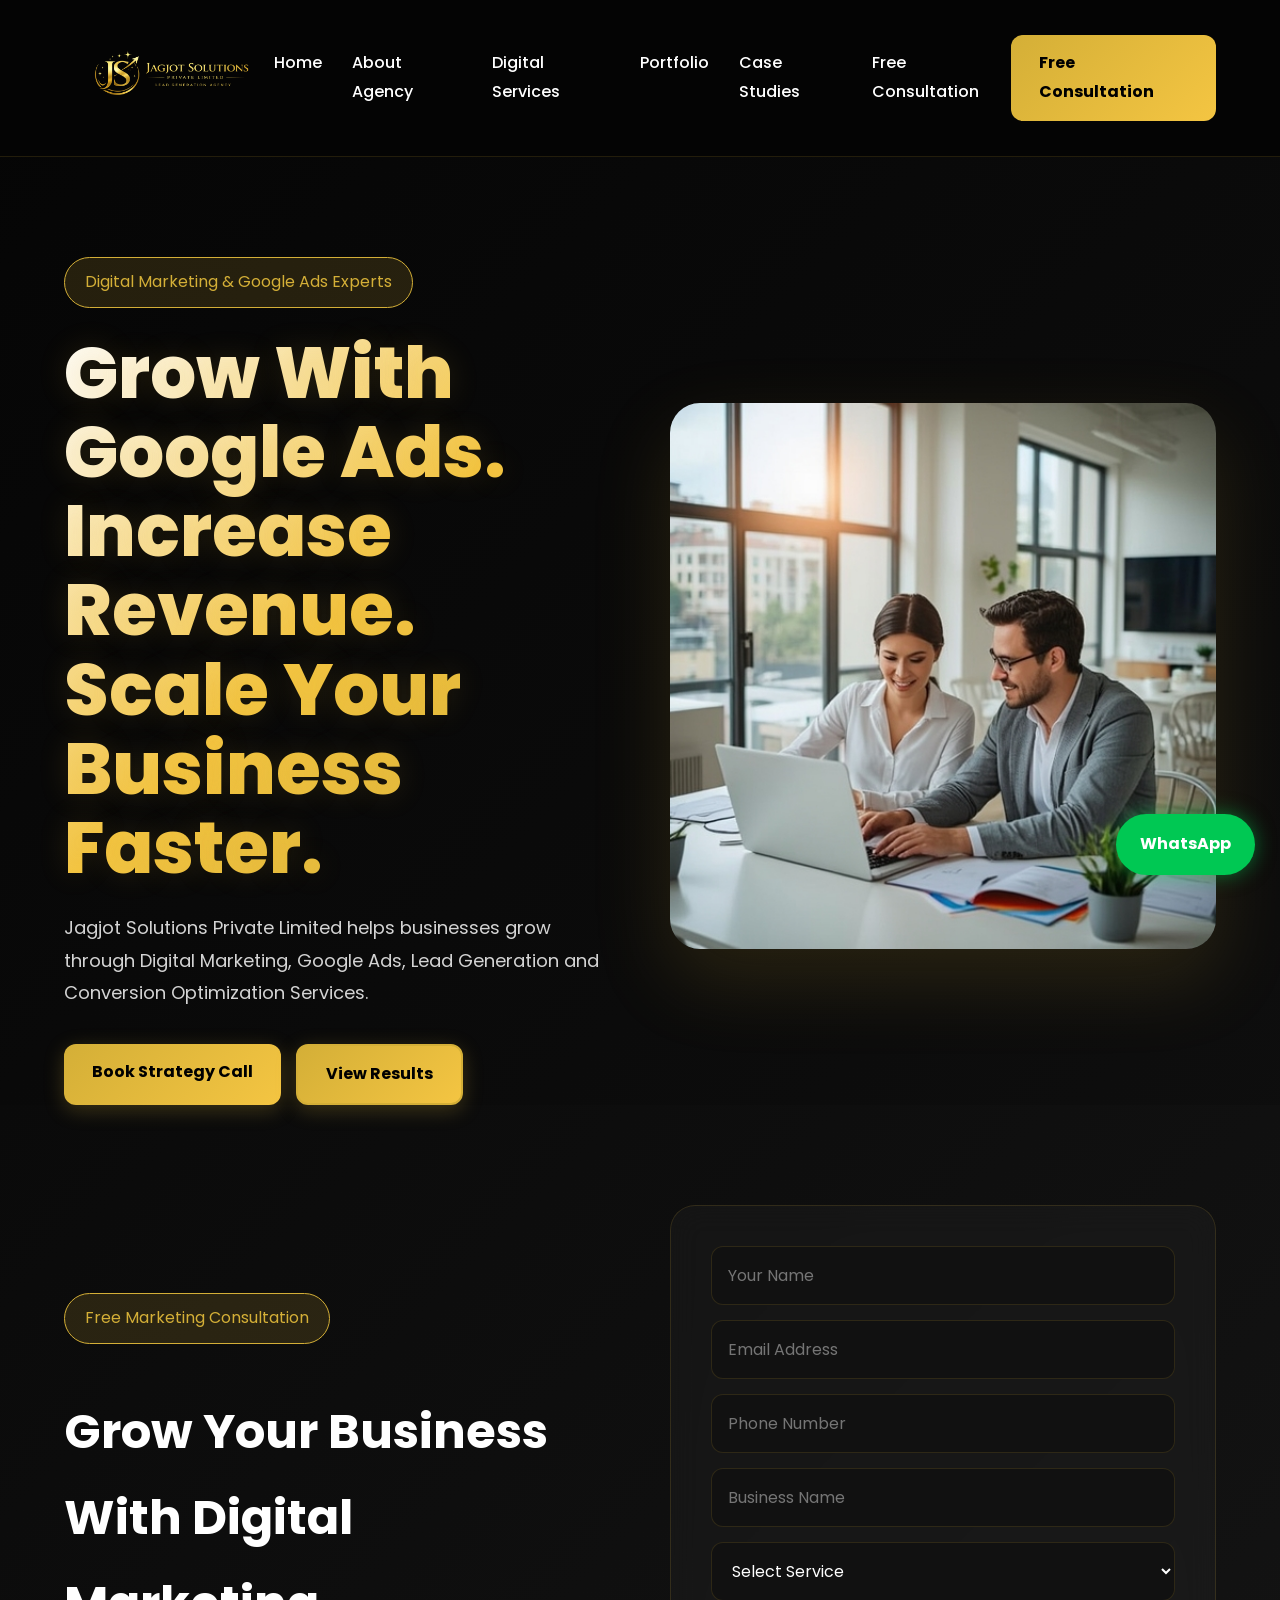
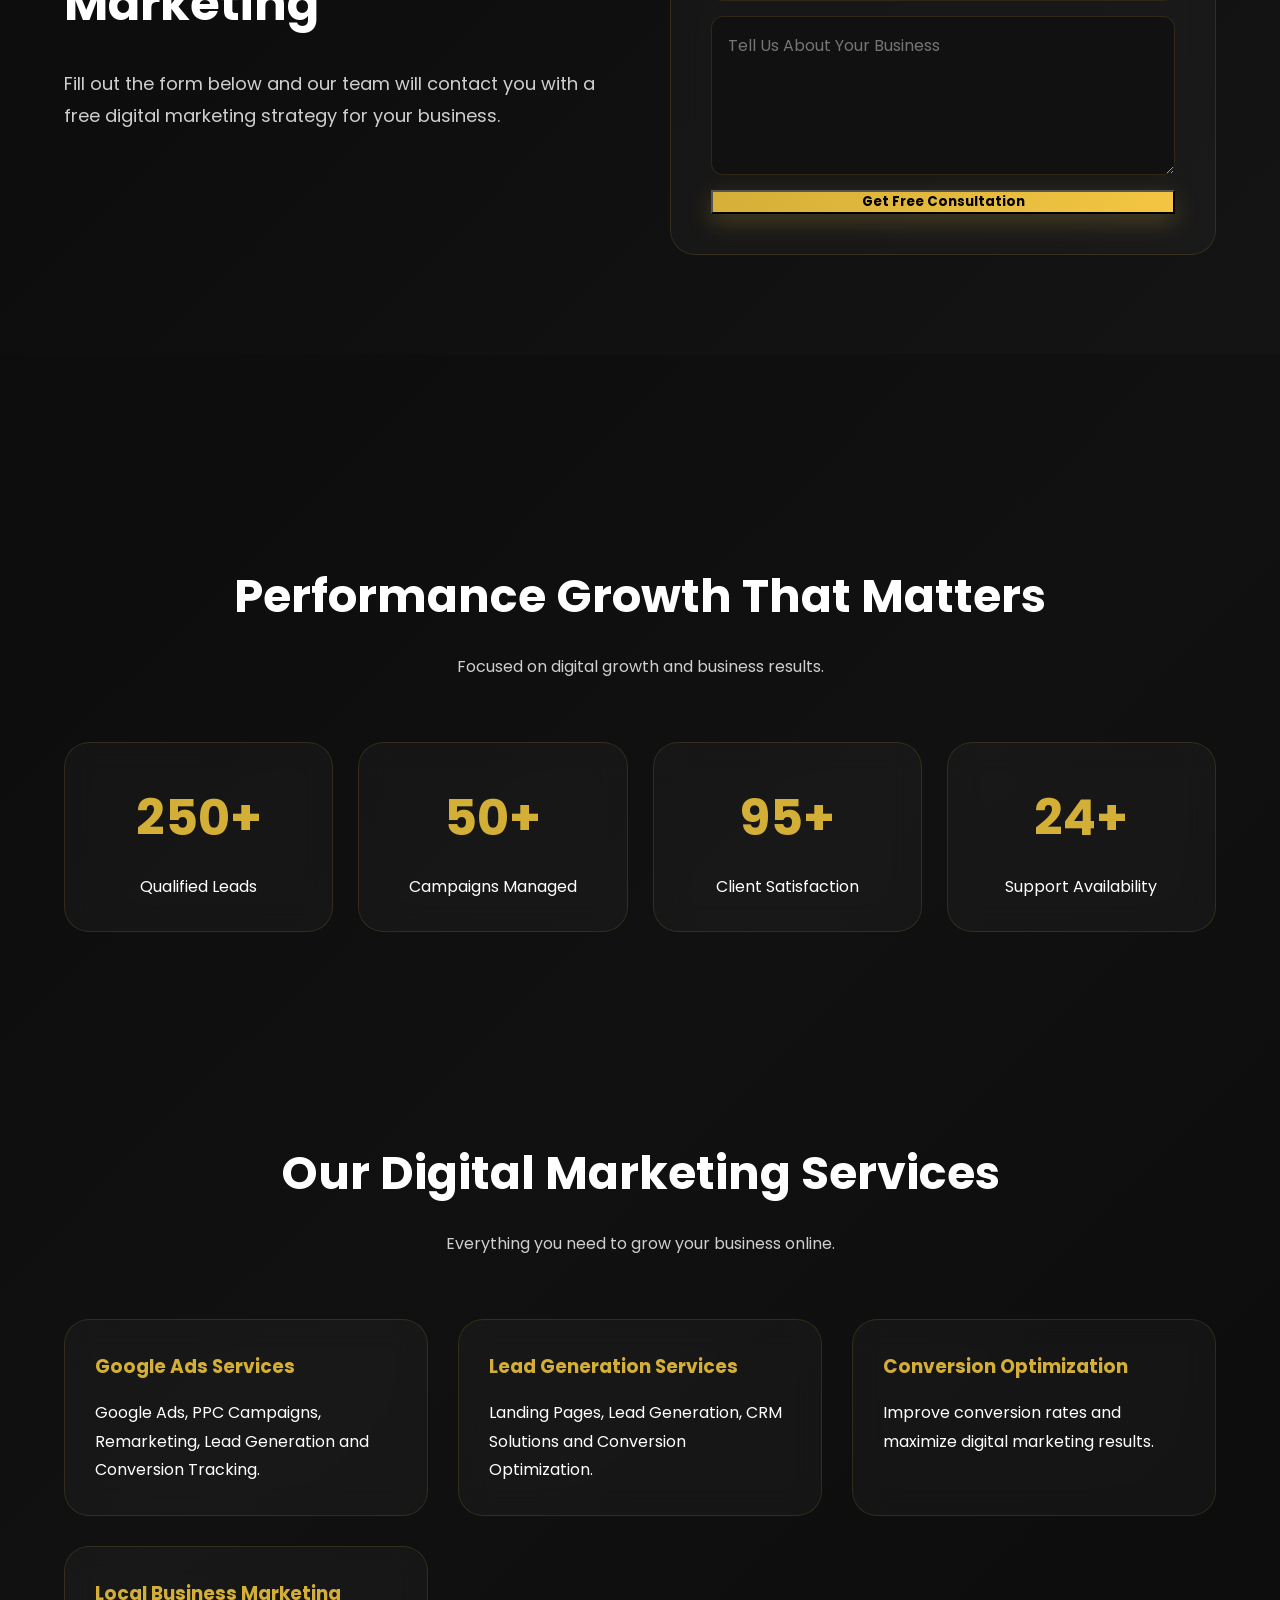
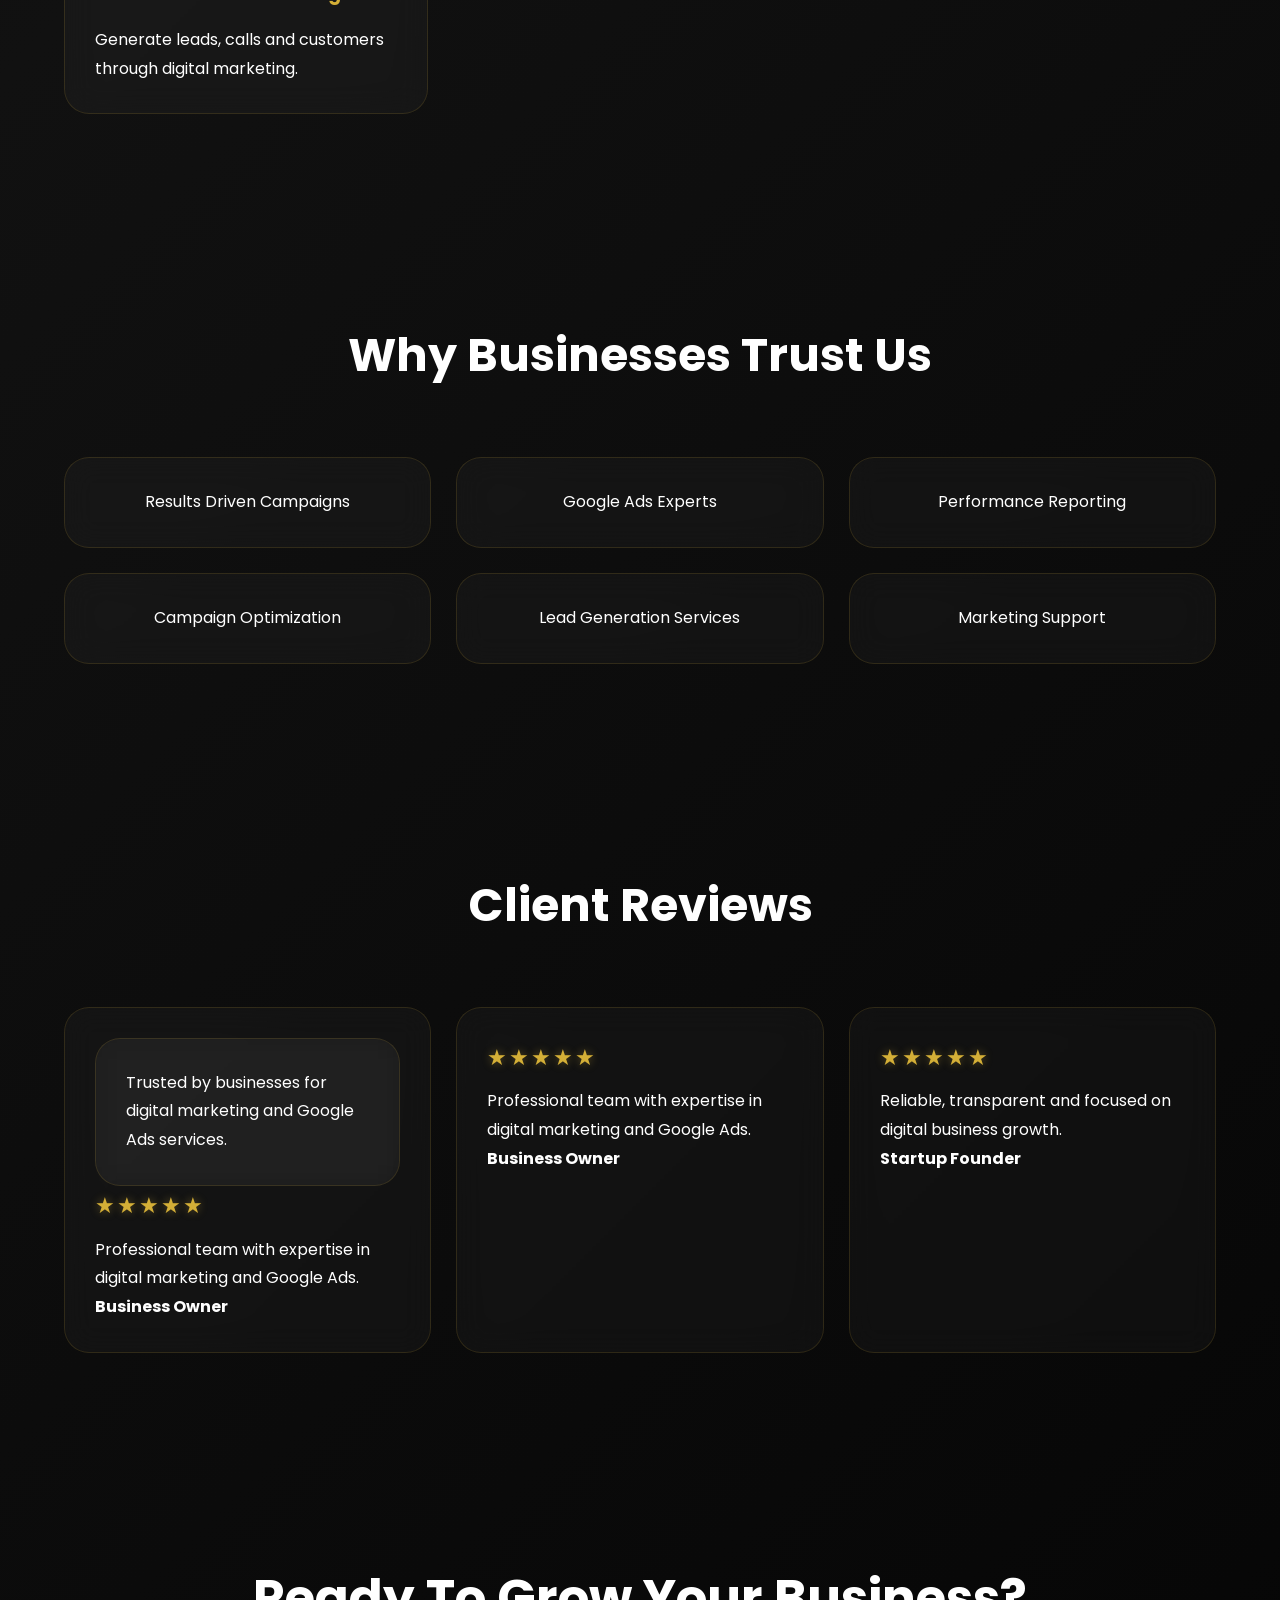
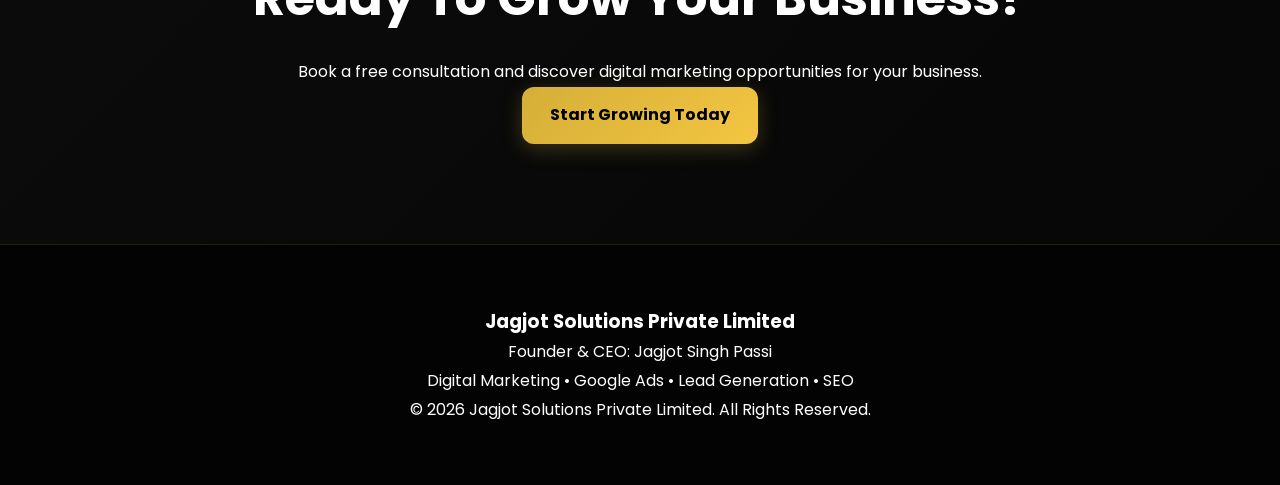
==== commit a14f727c: "Update index.html" ====
--- a/index.html
+++ b/index.html
@@ -5,7 +5,7 @@
 <meta charset="UTF-8">
 <meta name="viewport" content="width=device-width, initial-scale=1.0">
 
-<title>Jagjot Solutions Private Limited | Digital Marketing Agency</title>
+<title>Jagjot Solutions Private Limited | Digital Marketing & Google Ads Agency</title>
 
 <meta name="description" content="Generate more leads, sales and revenue with Google Ads, Landing Pages and Lead Generation Systems.">
 
@@ -37,15 +37,15 @@
 
 <li><a href="index.html">Home</a></li>
 
-<li><a href="about.html">About</a></li>
-
-<li><a href="services.html">Services</a></li>
+<li><a href="about.html">About Agency</a></li>
+
+<li><a href="services.html">Digital Services</a></li>
 
 <li><a href="portfolio.html">Portfolio</a></li>
 
 <li><a href="case-studies.html">Case Studies</a></li>
 
-<li><a href="contact.html">Contact</a></li>
+<li><a href="contact.html">Free Consultation</a></li>
 
 </ul>
 
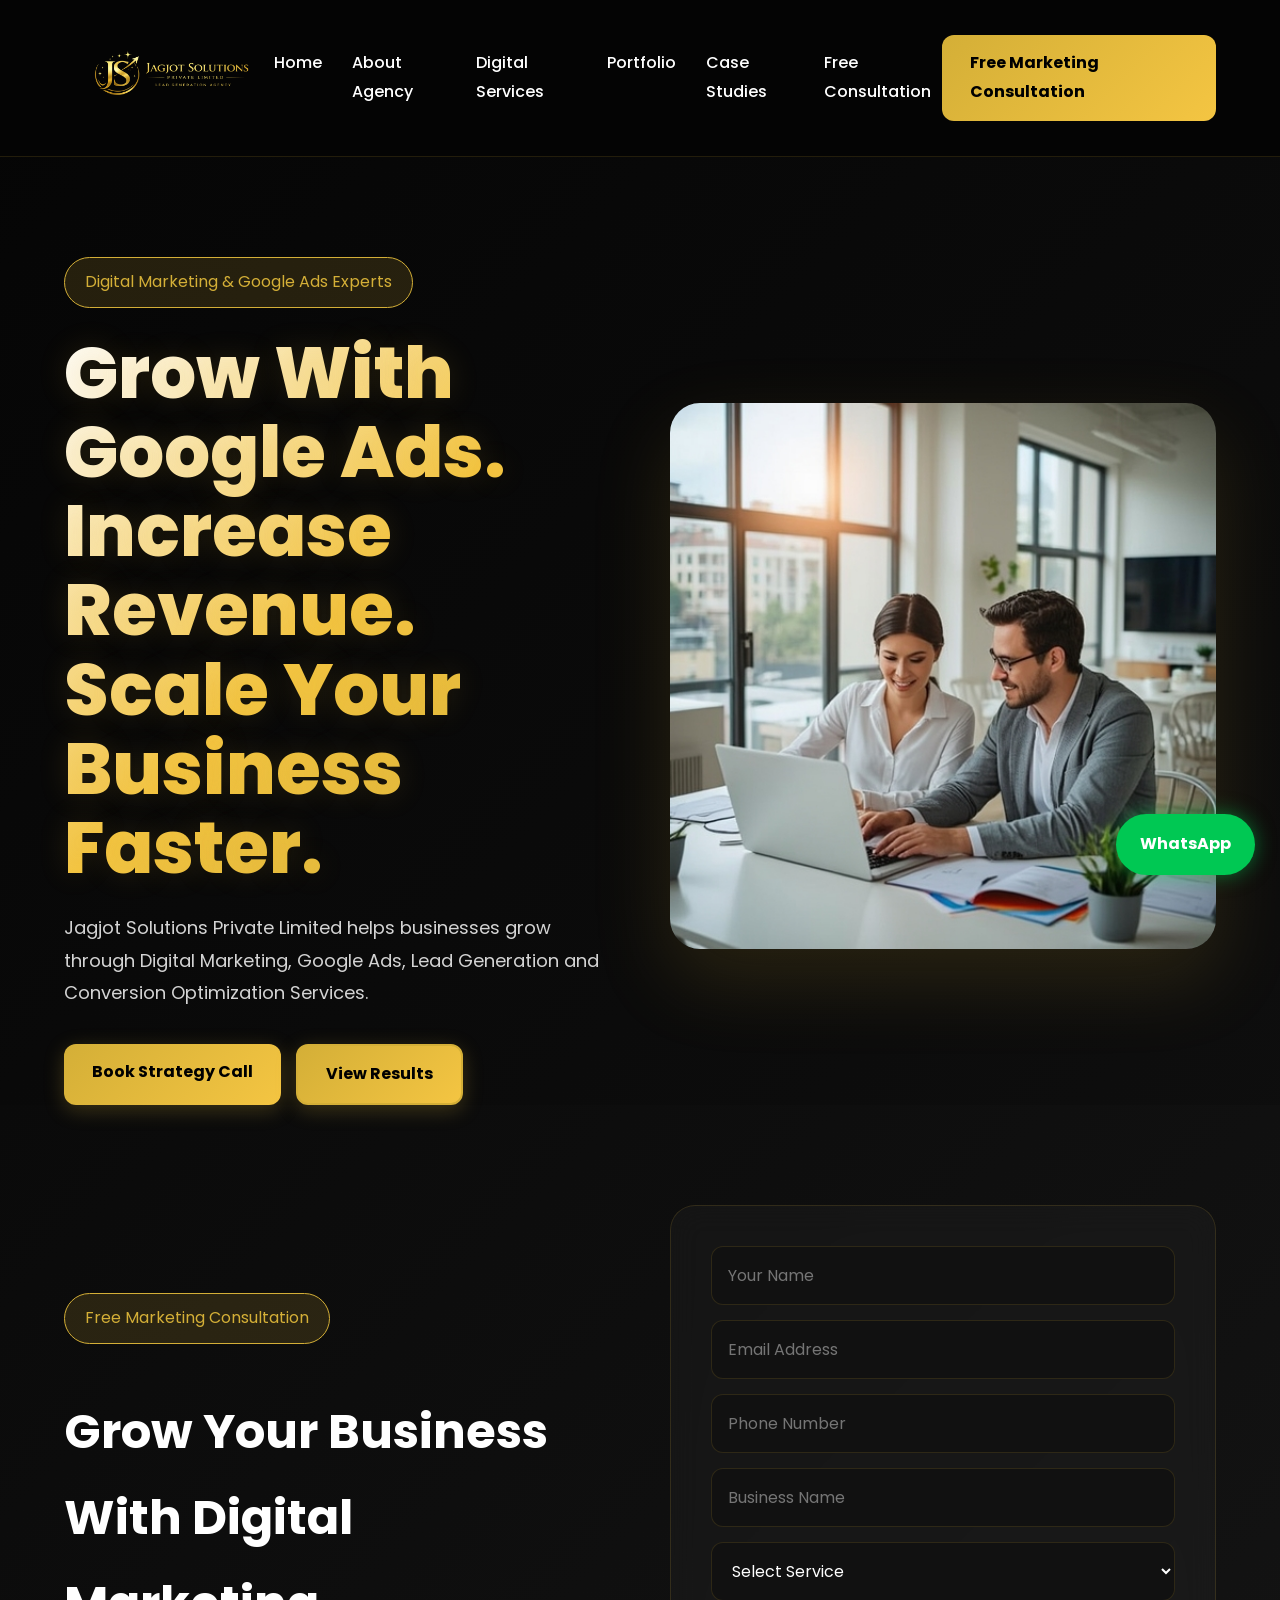
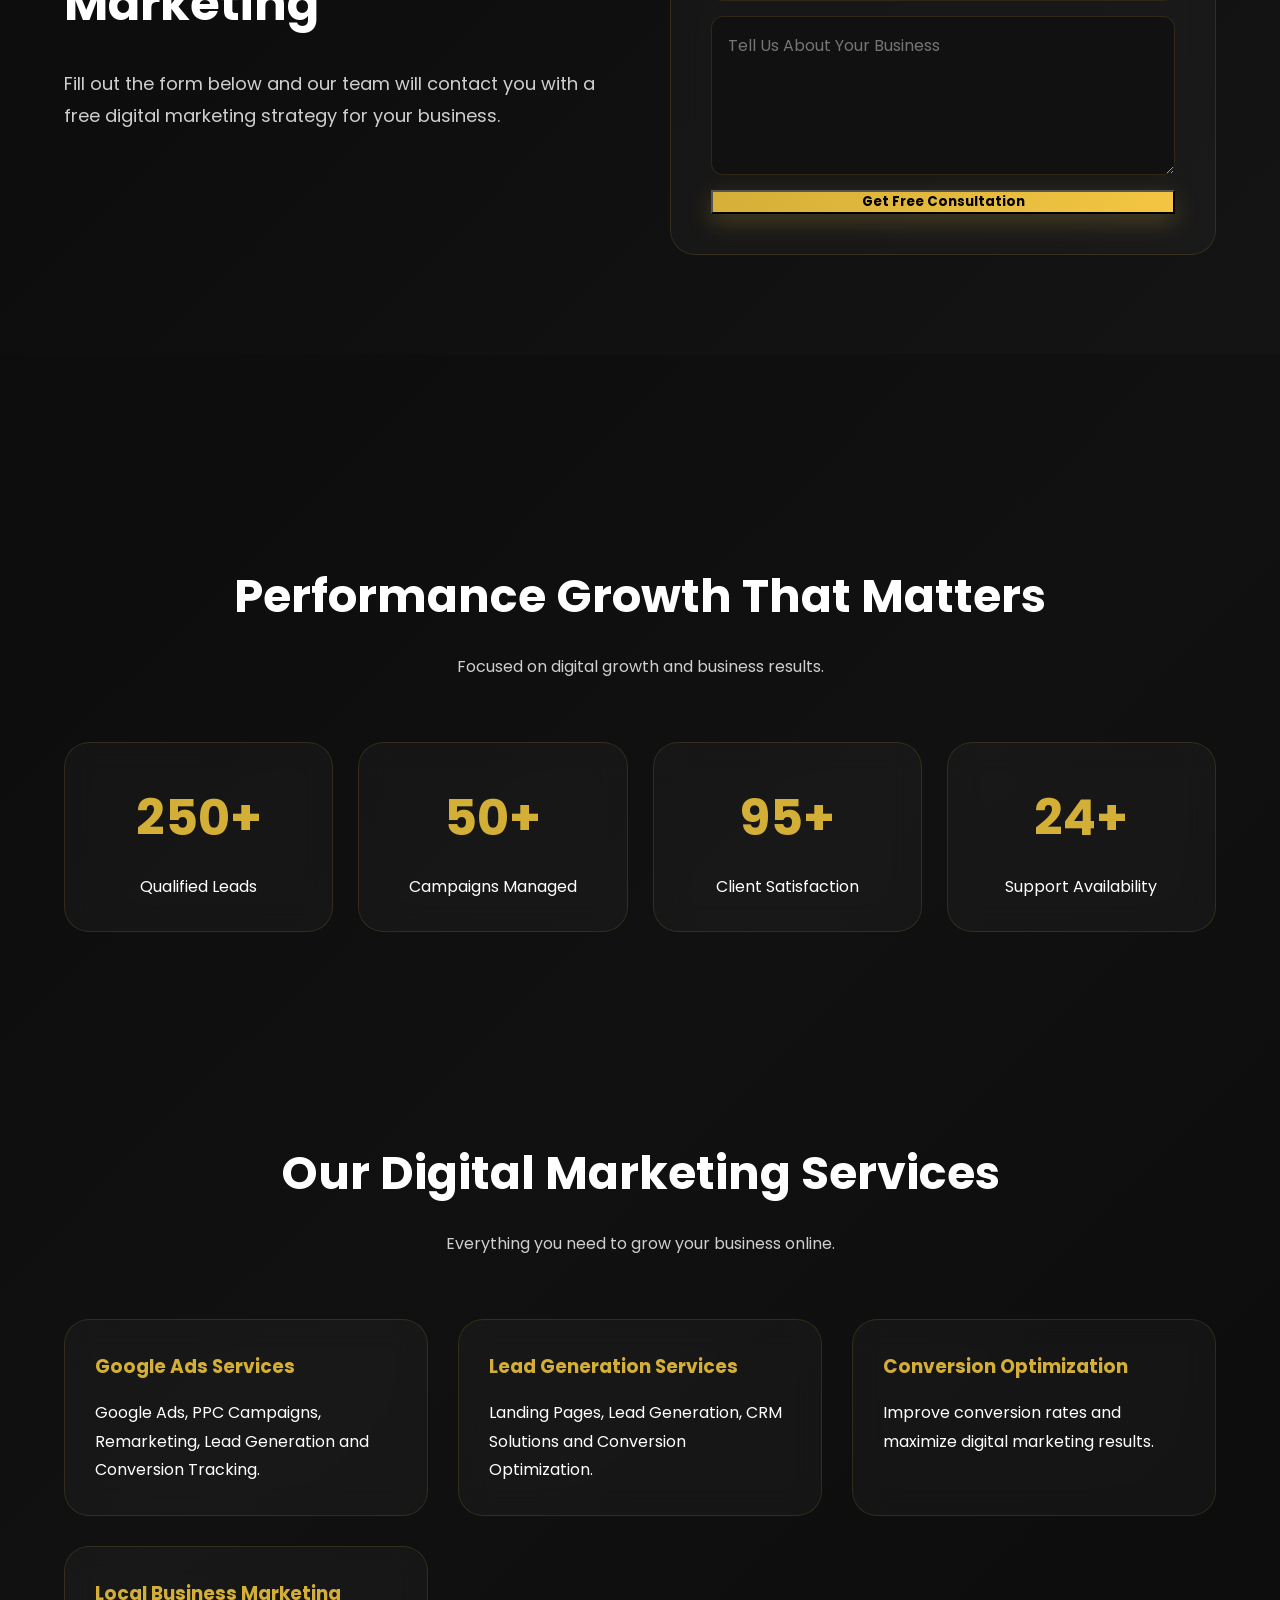
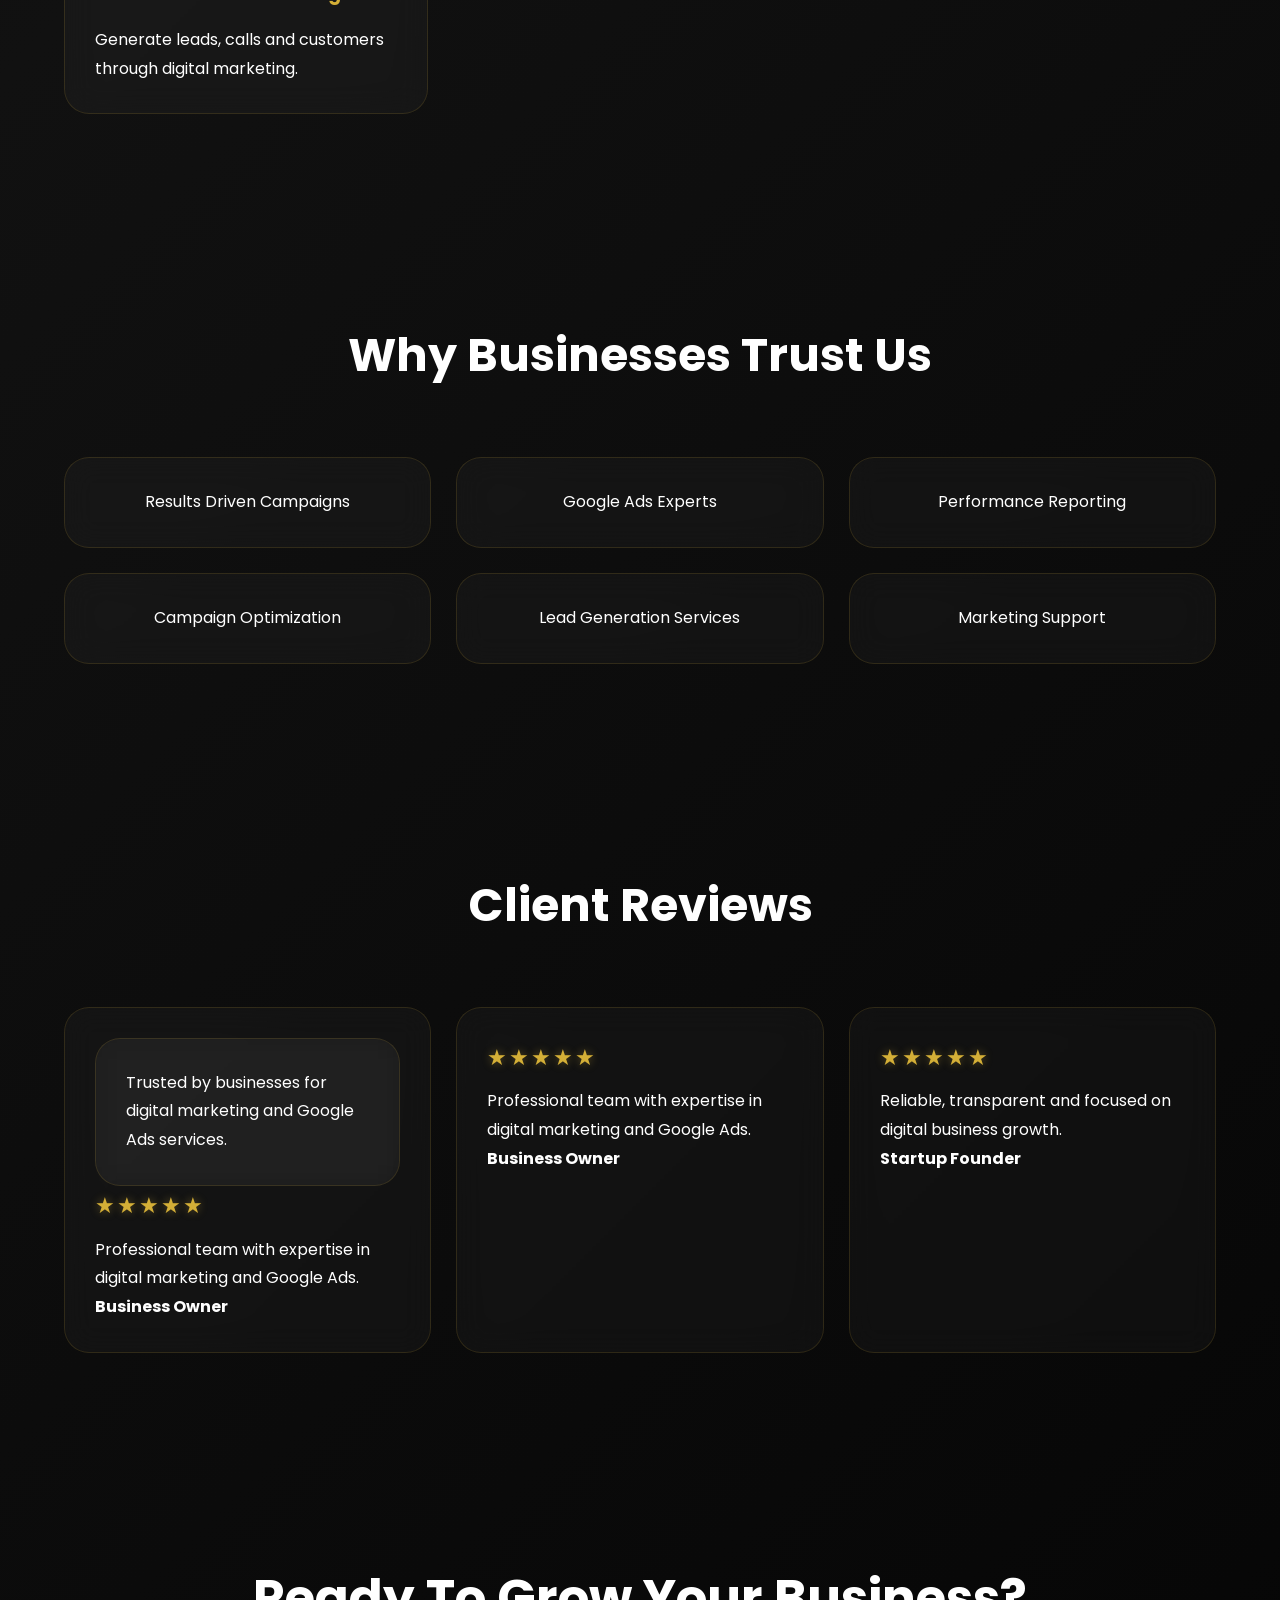
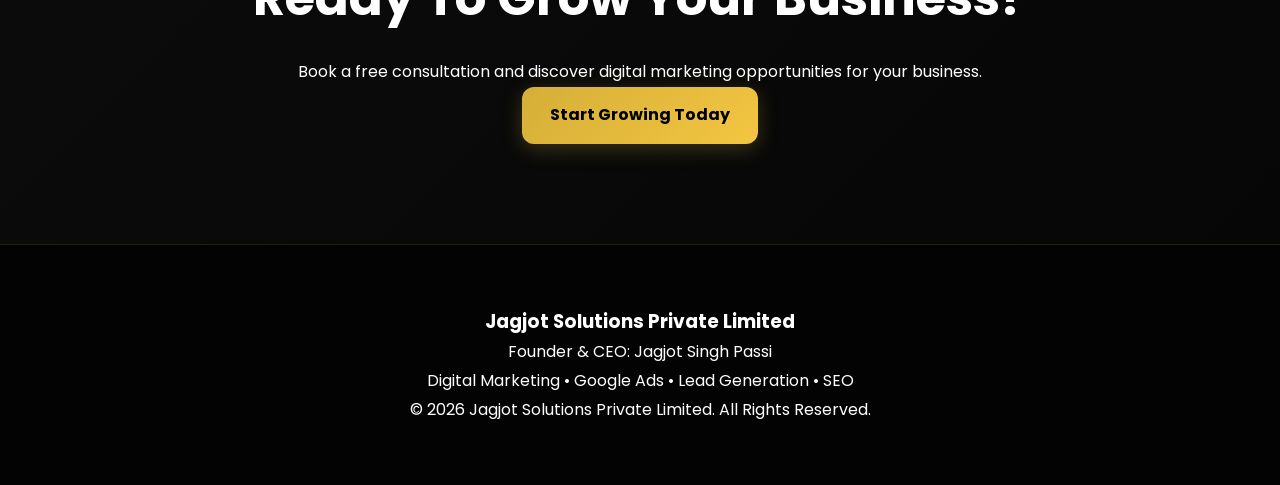
==== commit b002032e: "Update index.html" ====
--- a/index.html
+++ b/index.html
@@ -52,7 +52,8 @@
 </nav>
 
 <a href="contact.html" class="nav-btn">
-Free Consultation
+Free Marketing Consultation
+
 </a>
 
 </div>
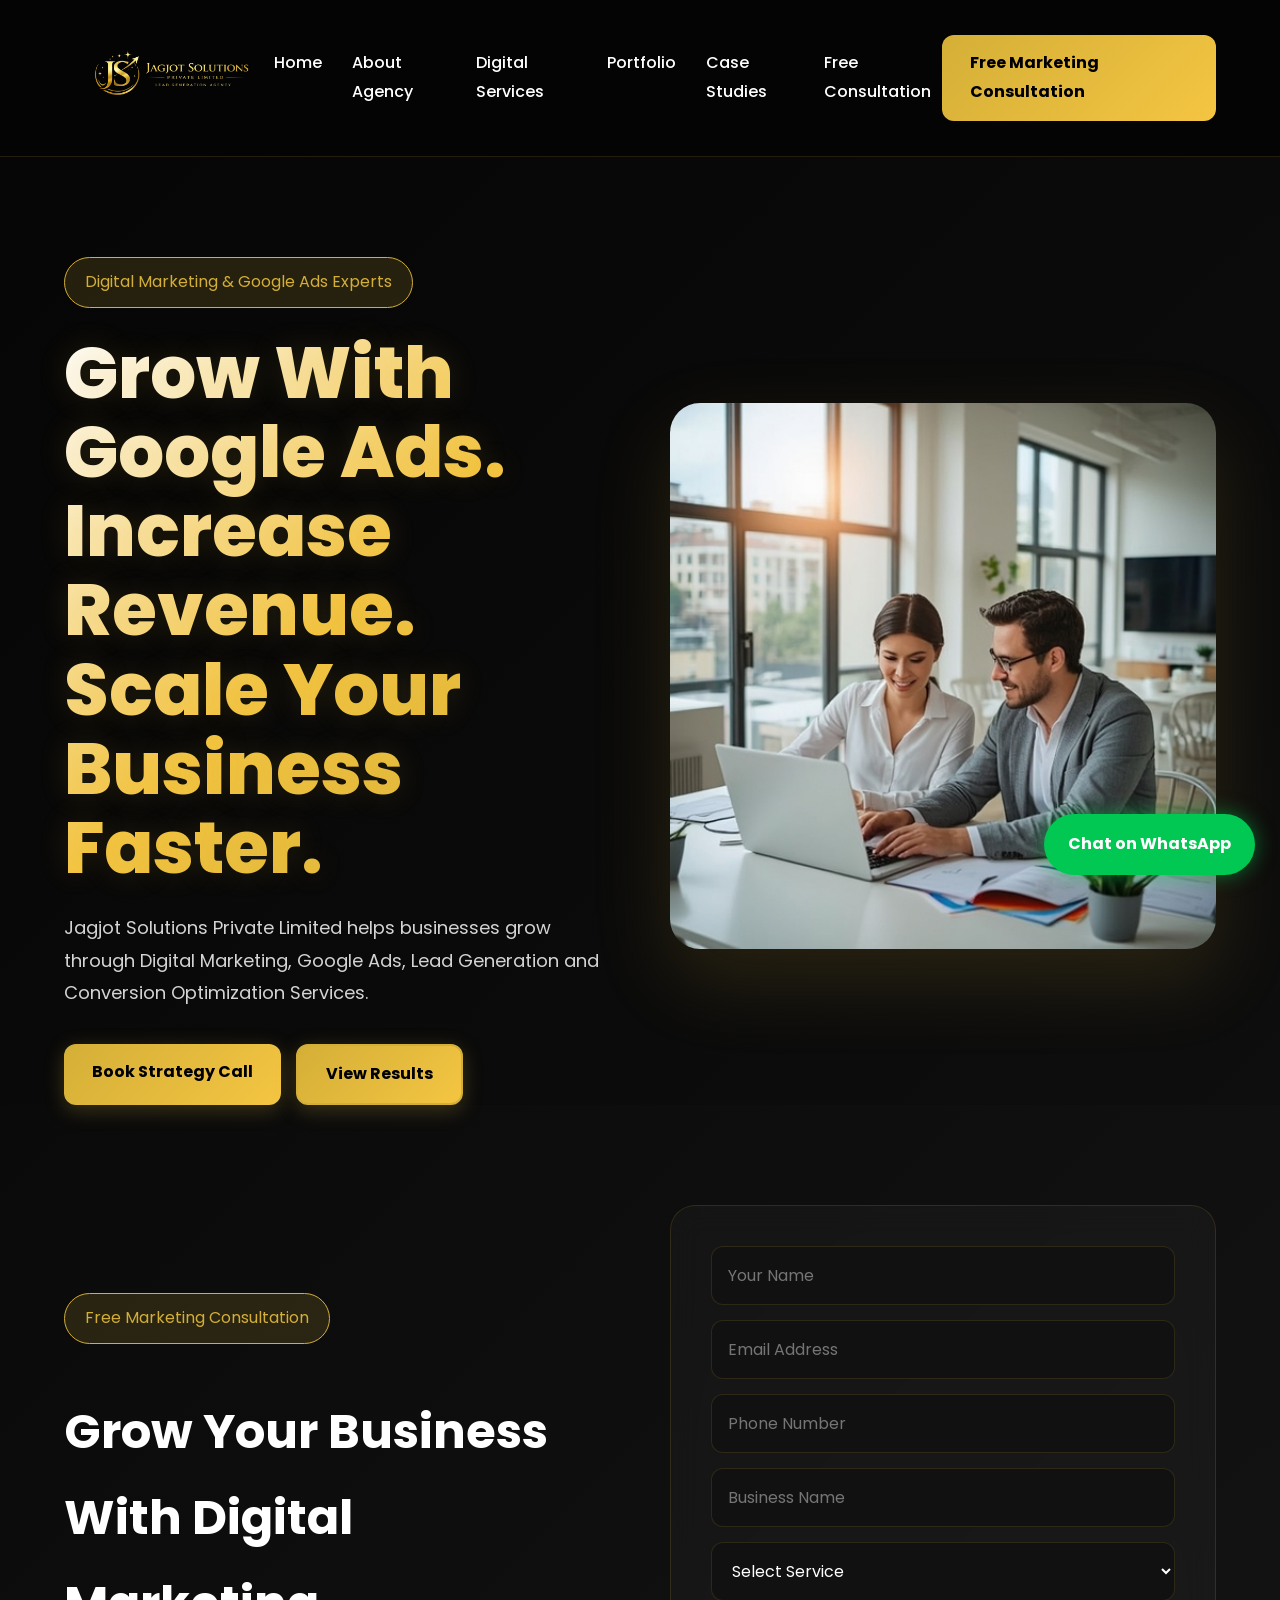
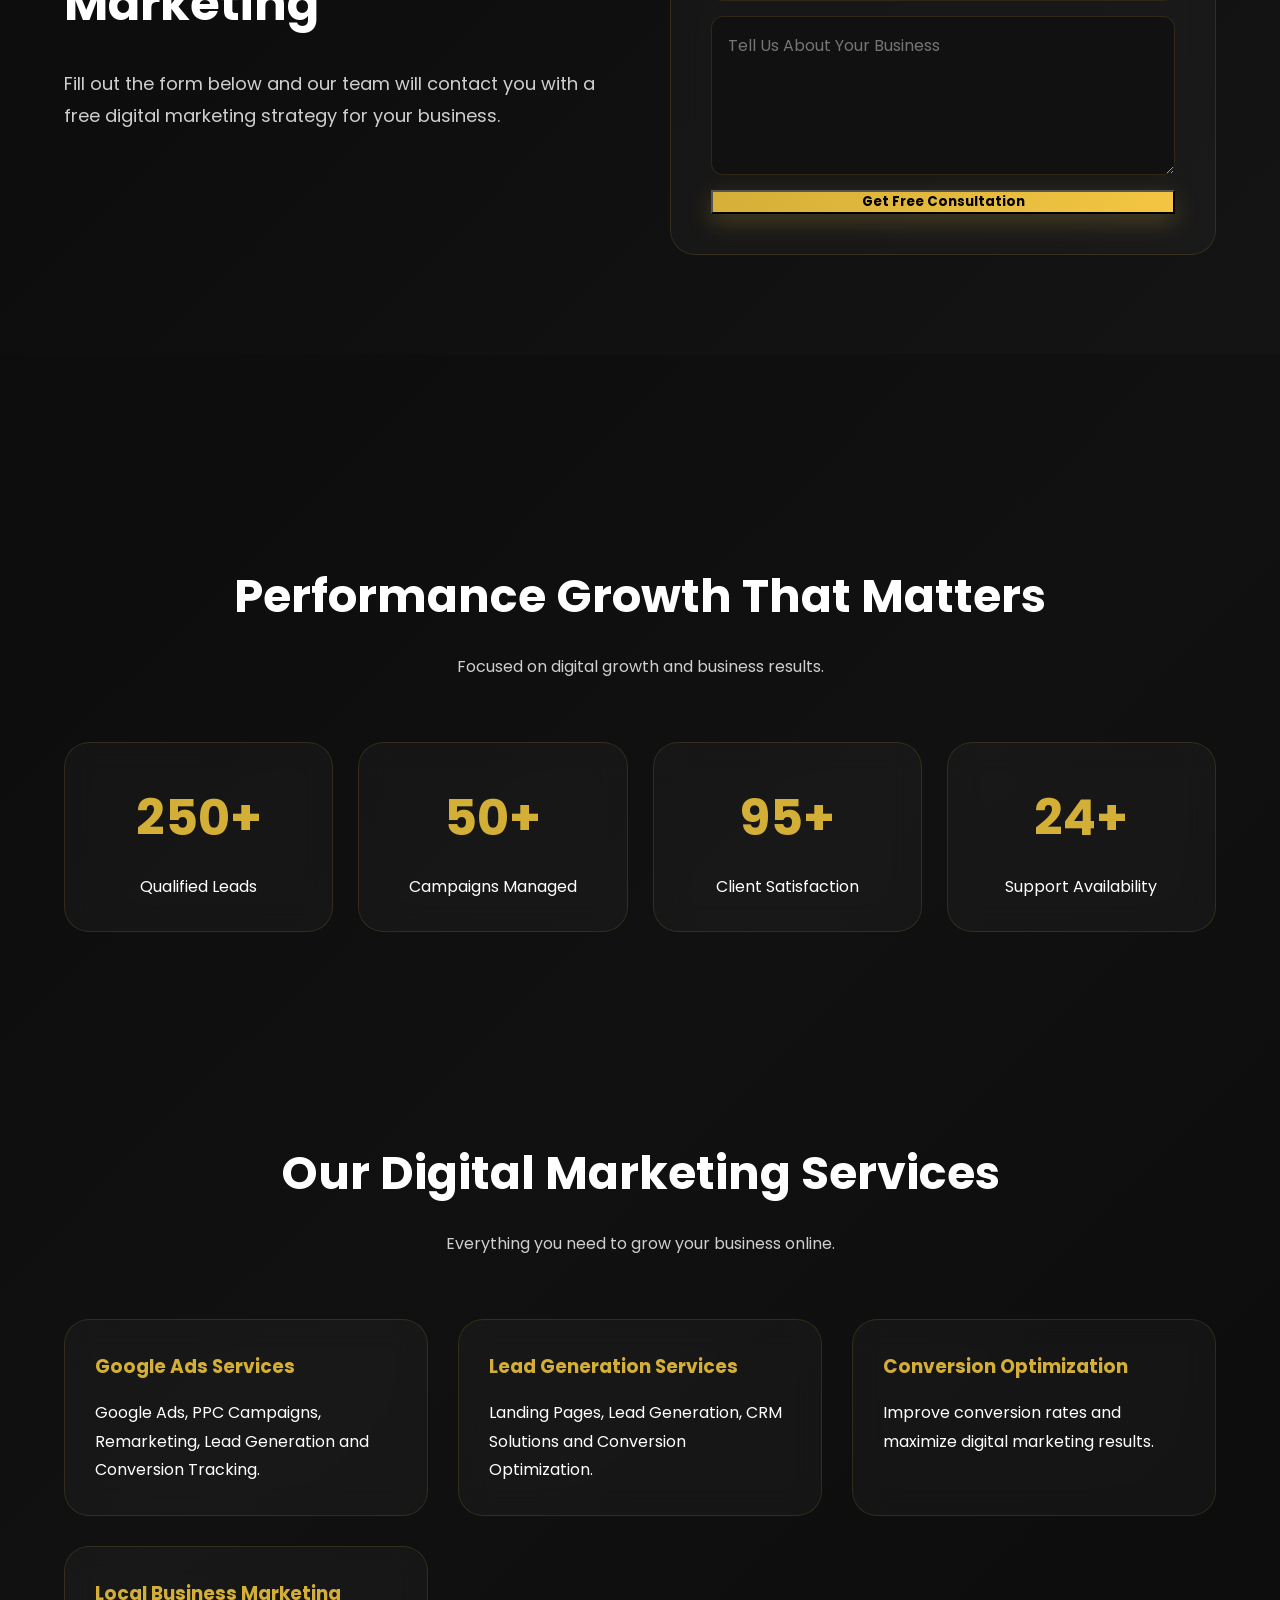
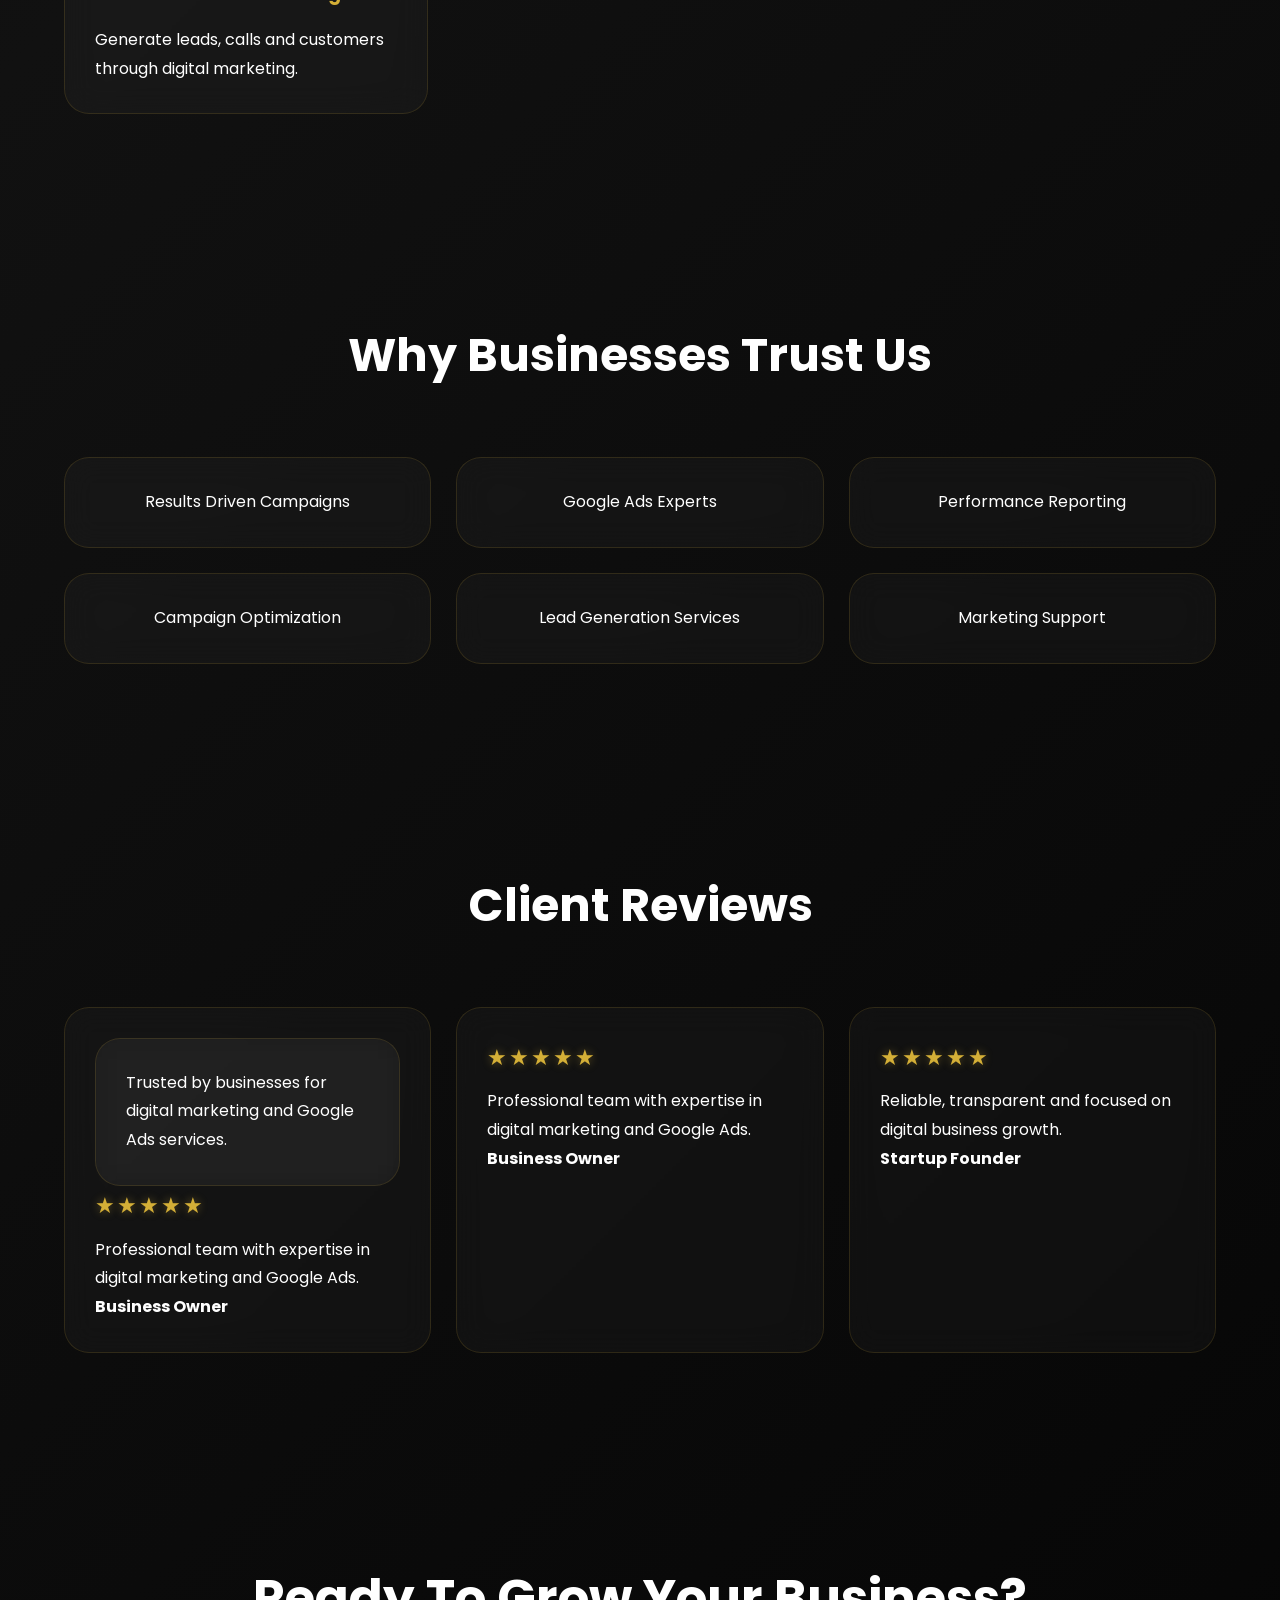
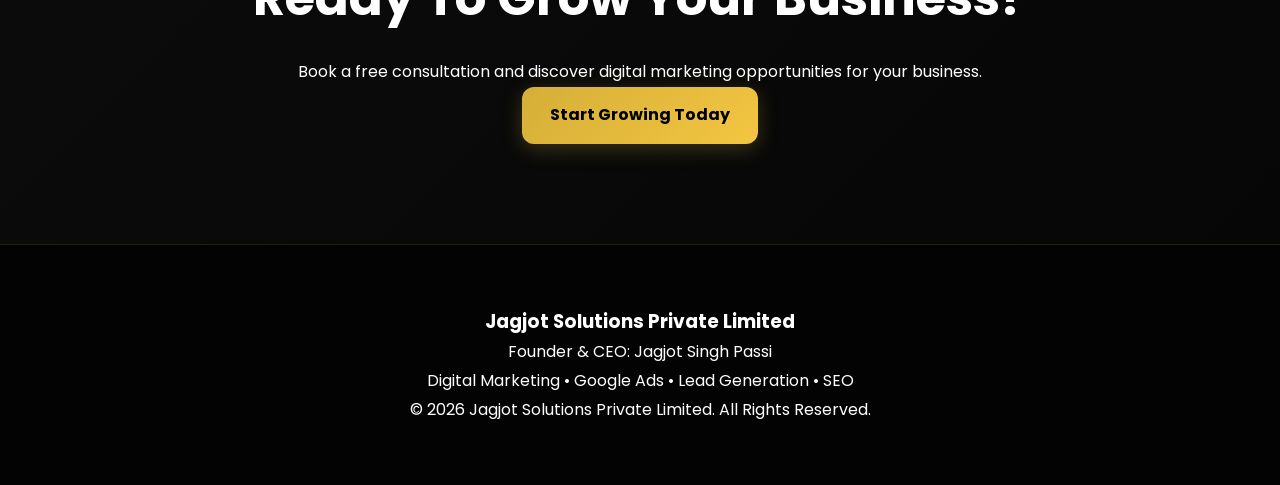
==== commit 21227468: "Update index.html" ====
--- a/index.html
+++ b/index.html
@@ -442,9 +442,13 @@
 
 </footer>
 
-<a href="https://wa.me/+919815067579" class="whatsapp-btn">
-WhatsApp
-</a>
+<a href="https://wa.me/919815067579?text=Hello%20Jagjot%20Solutions%20Private%20Limited,%20I%20would%20like%20to%20know%20more%20about%20your%20Digital%20Marketing%20and%20Google%20Ads%20services."
+class="whatsapp-btn"
+target="_blank"
+rel="noopener noreferrer"
+aria-label="Chat with Jagjot Solutions Private Limited on WhatsApp"> <i class="fab fa-whatsapp"></i>
+Chat on WhatsApp </a>
+
 
 <script src="js/script.js"></script>
 
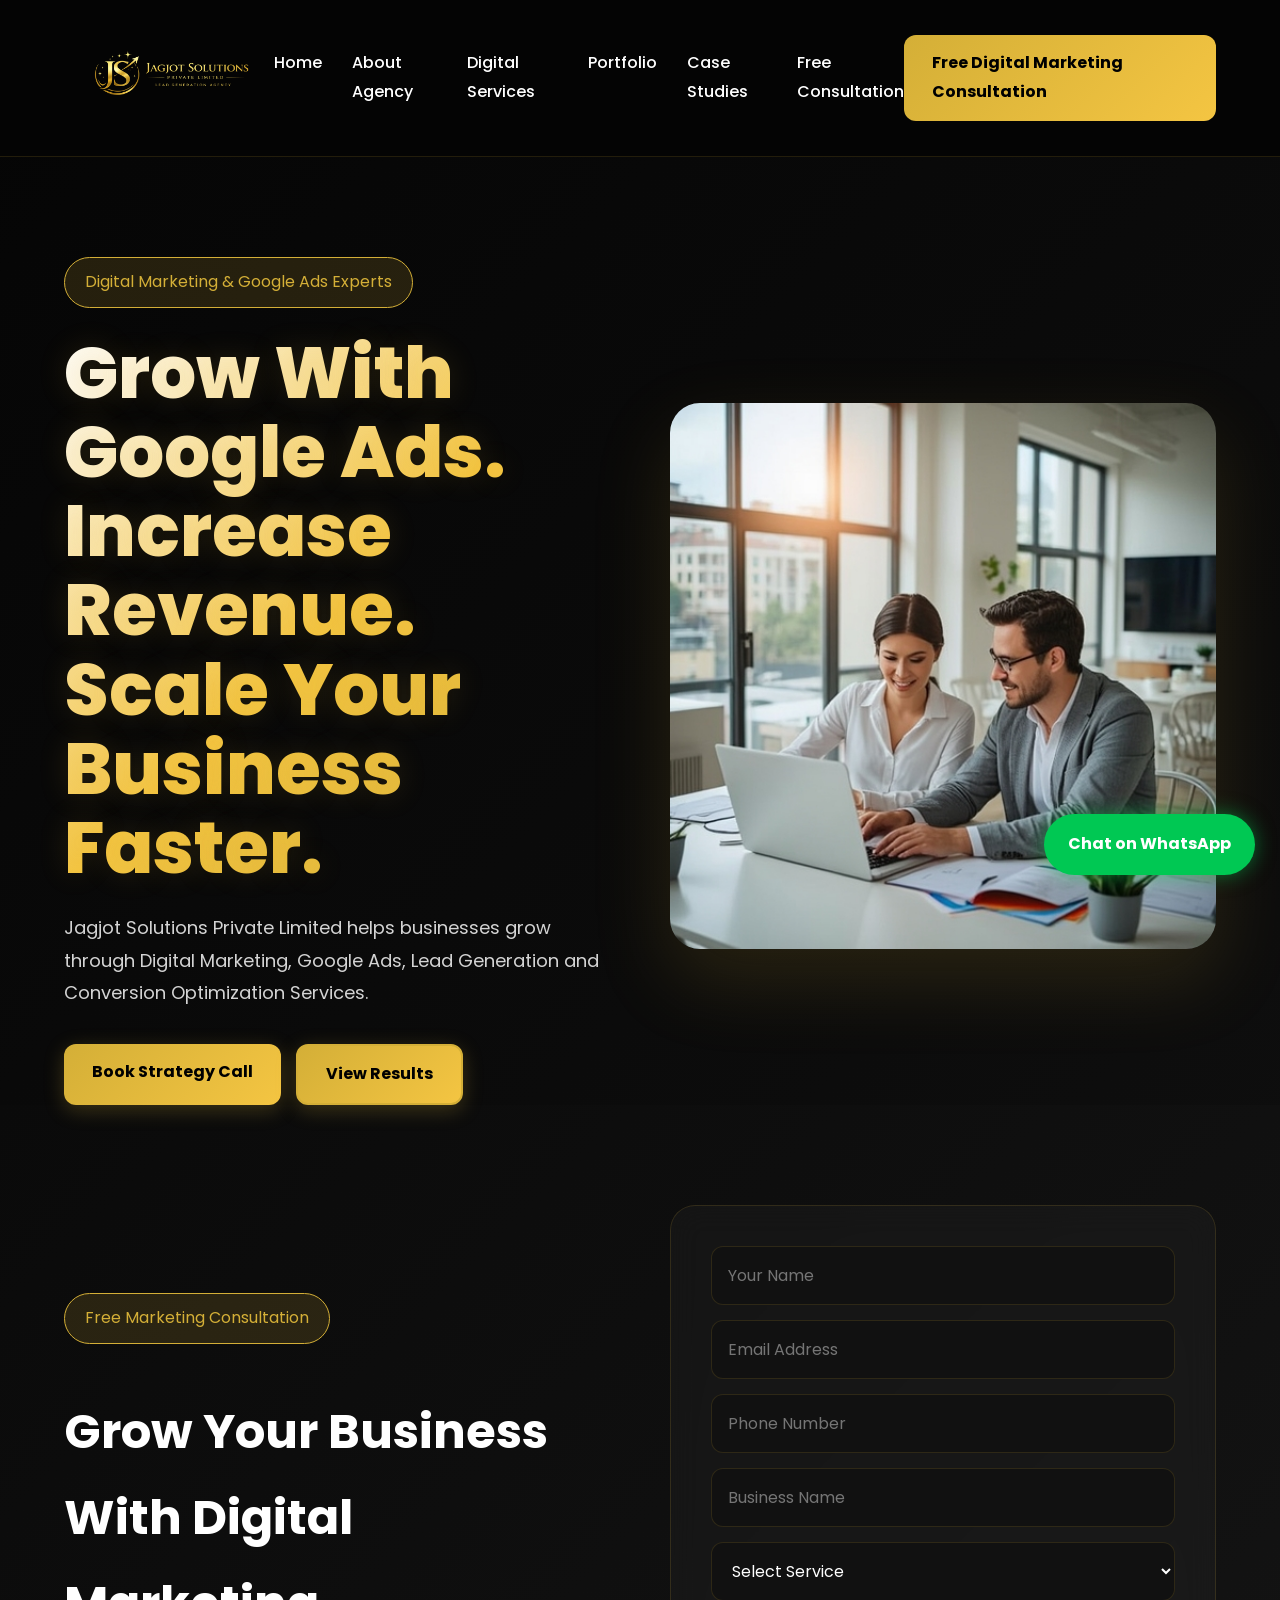
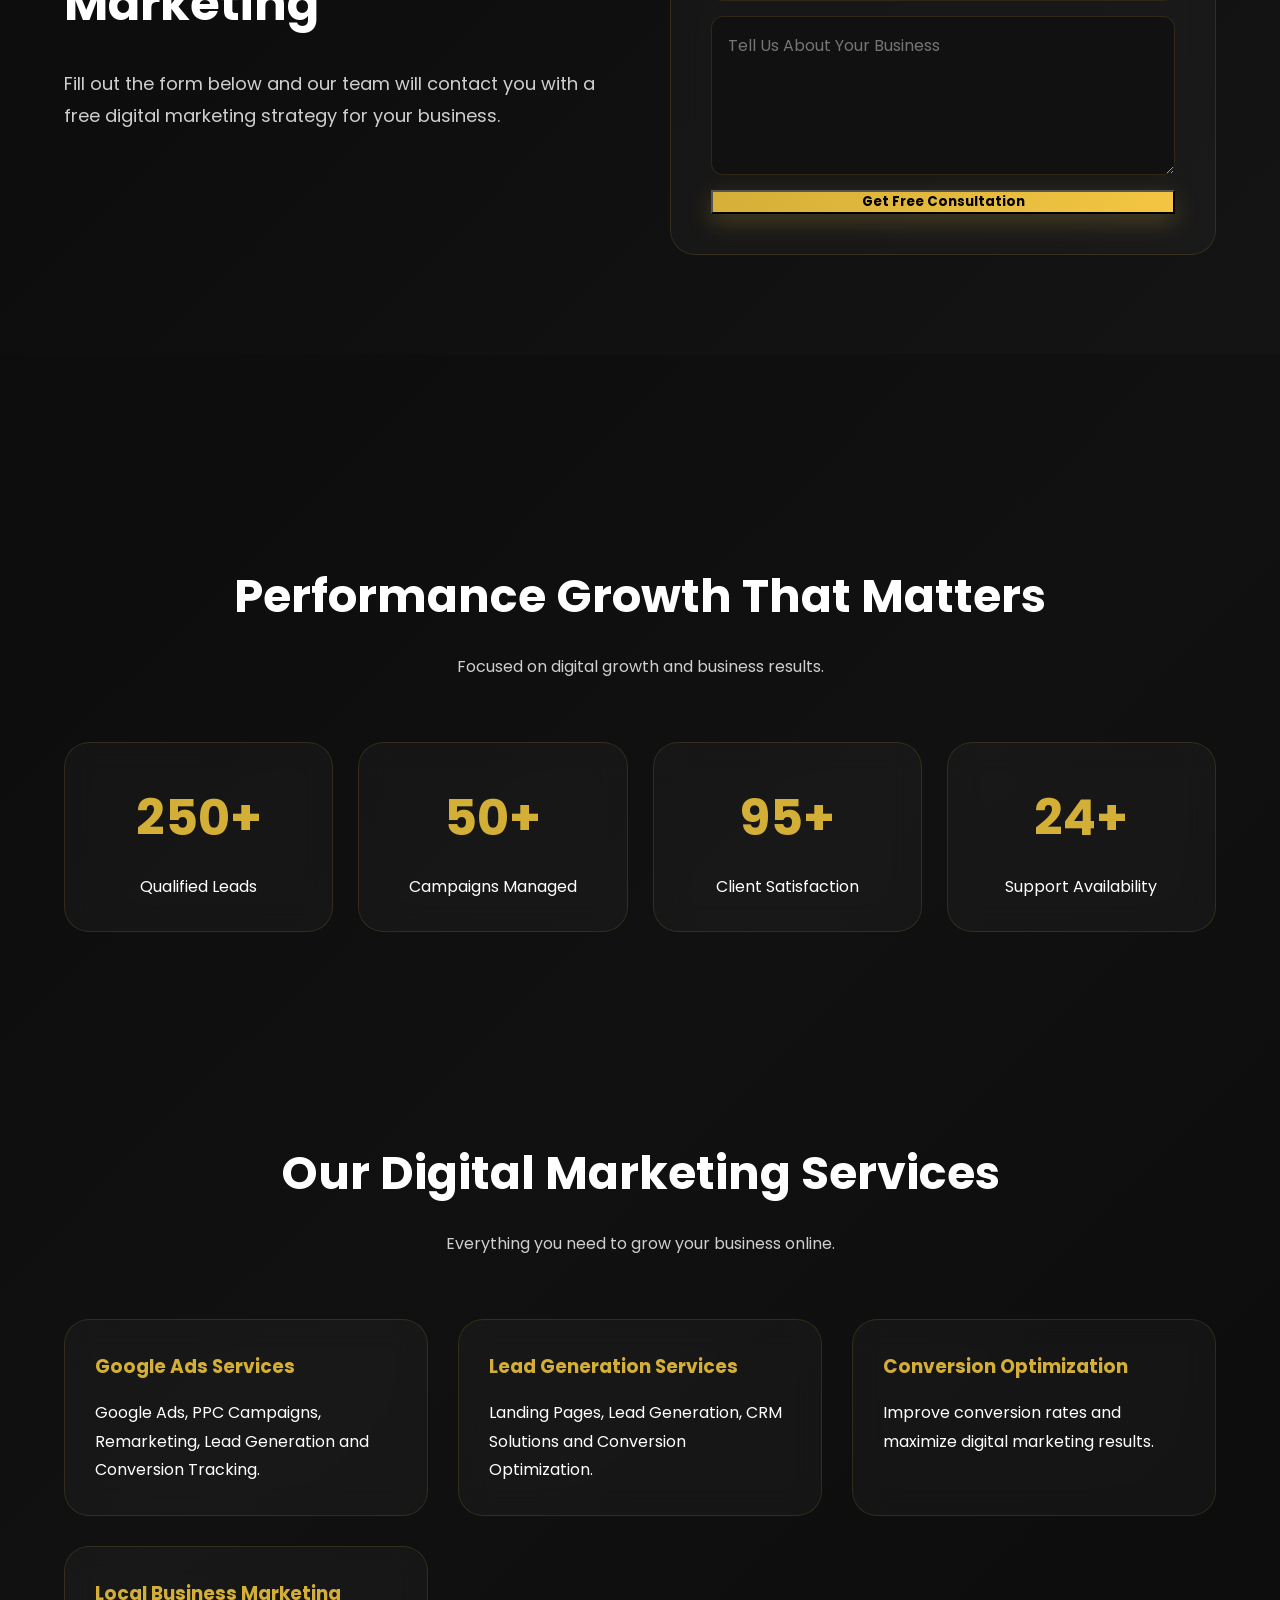
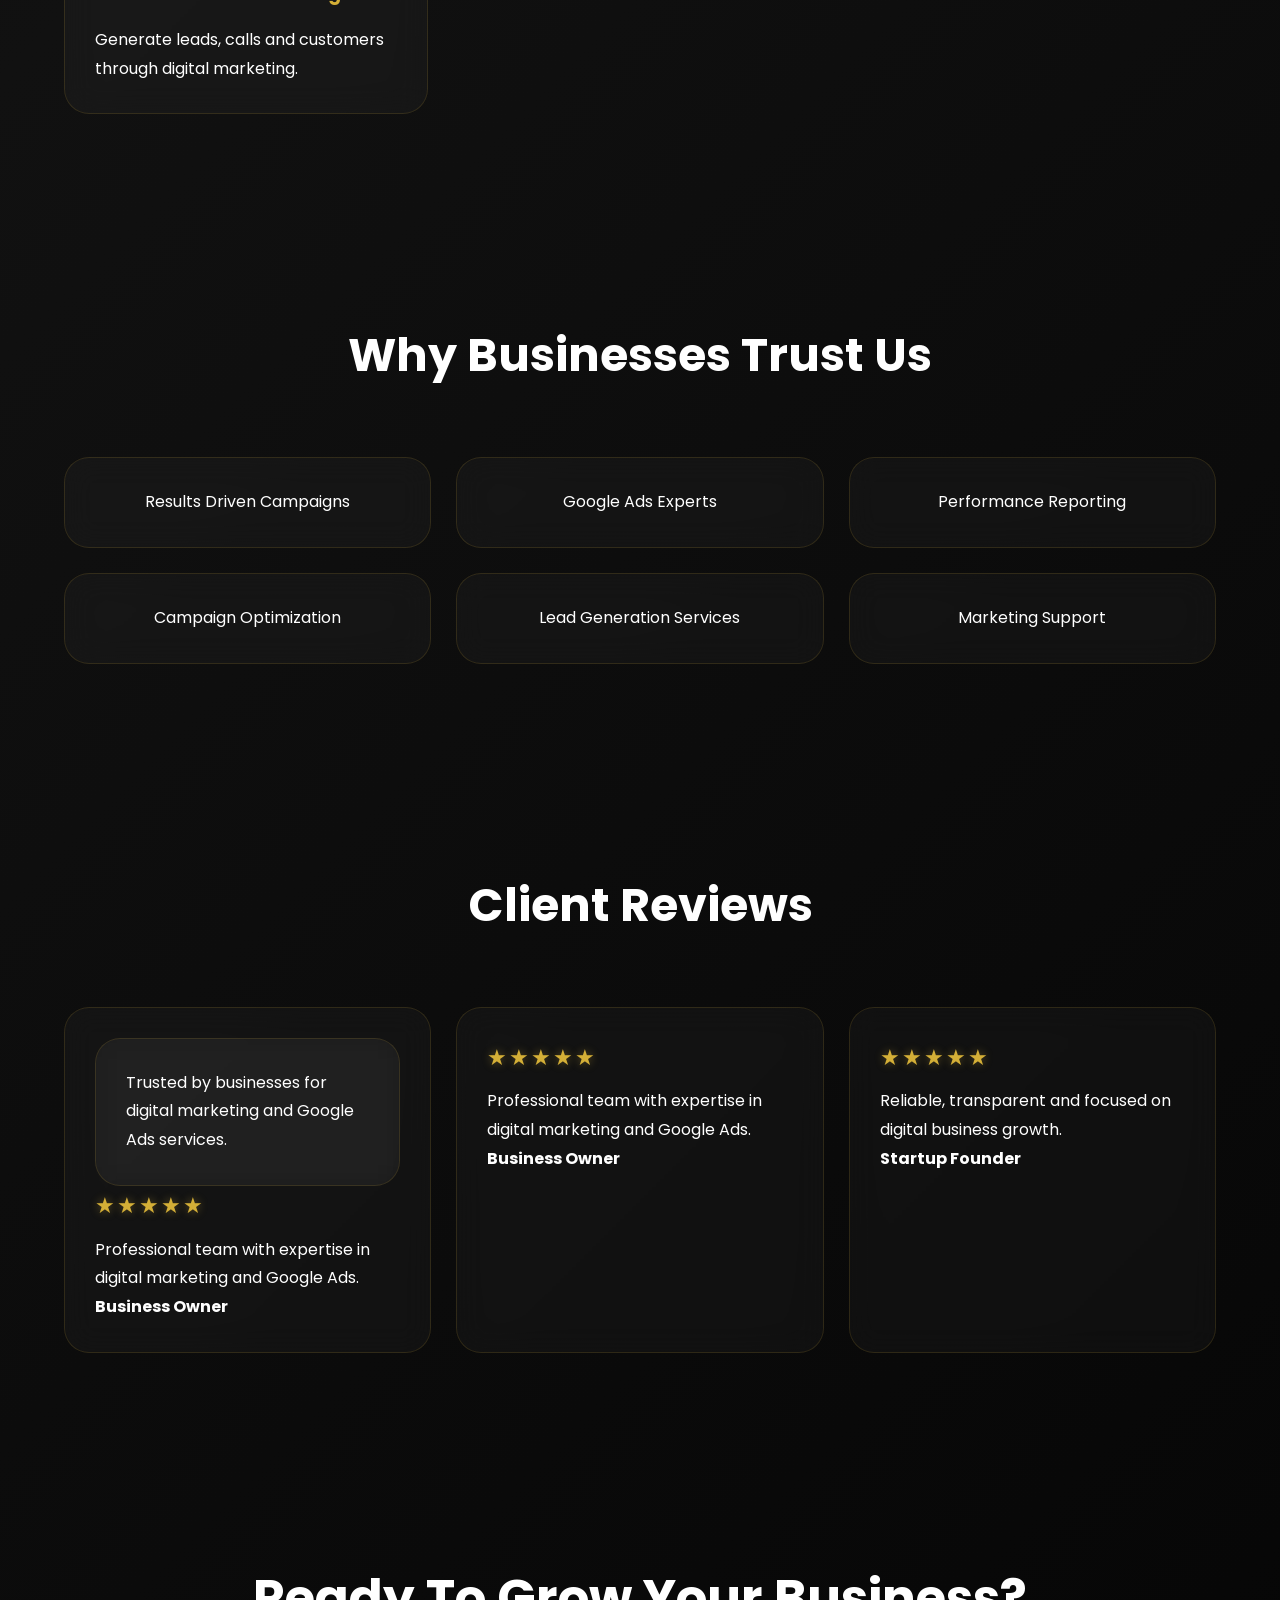
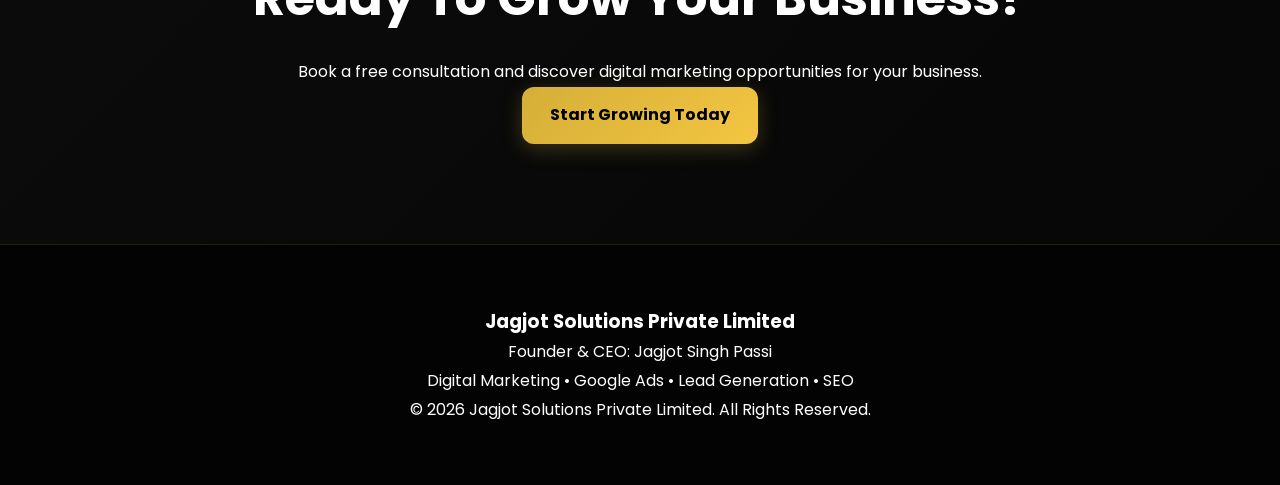
==== commit 54194f6a: "Fix HTML encoding issues in index.html" ====
--- a/index.html
+++ b/index.html
@@ -52,7 +52,8 @@
 </nav>
 
 <a href="contact.html" class="nav-btn">
-Free Marketing Consultation
+Free Digital Marketing Consultation
+
 
 </a>
 
--- a/css/style.css
+++ b/css/style.css
@@ -1673,4 +1673,10 @@
 
 color:#F4C542;
 
-}+}
+.center-text{
+    text-align: center;
+    max-width: 900px;
+    margin: 20px auto;
+    line-height: 1.8;
+}
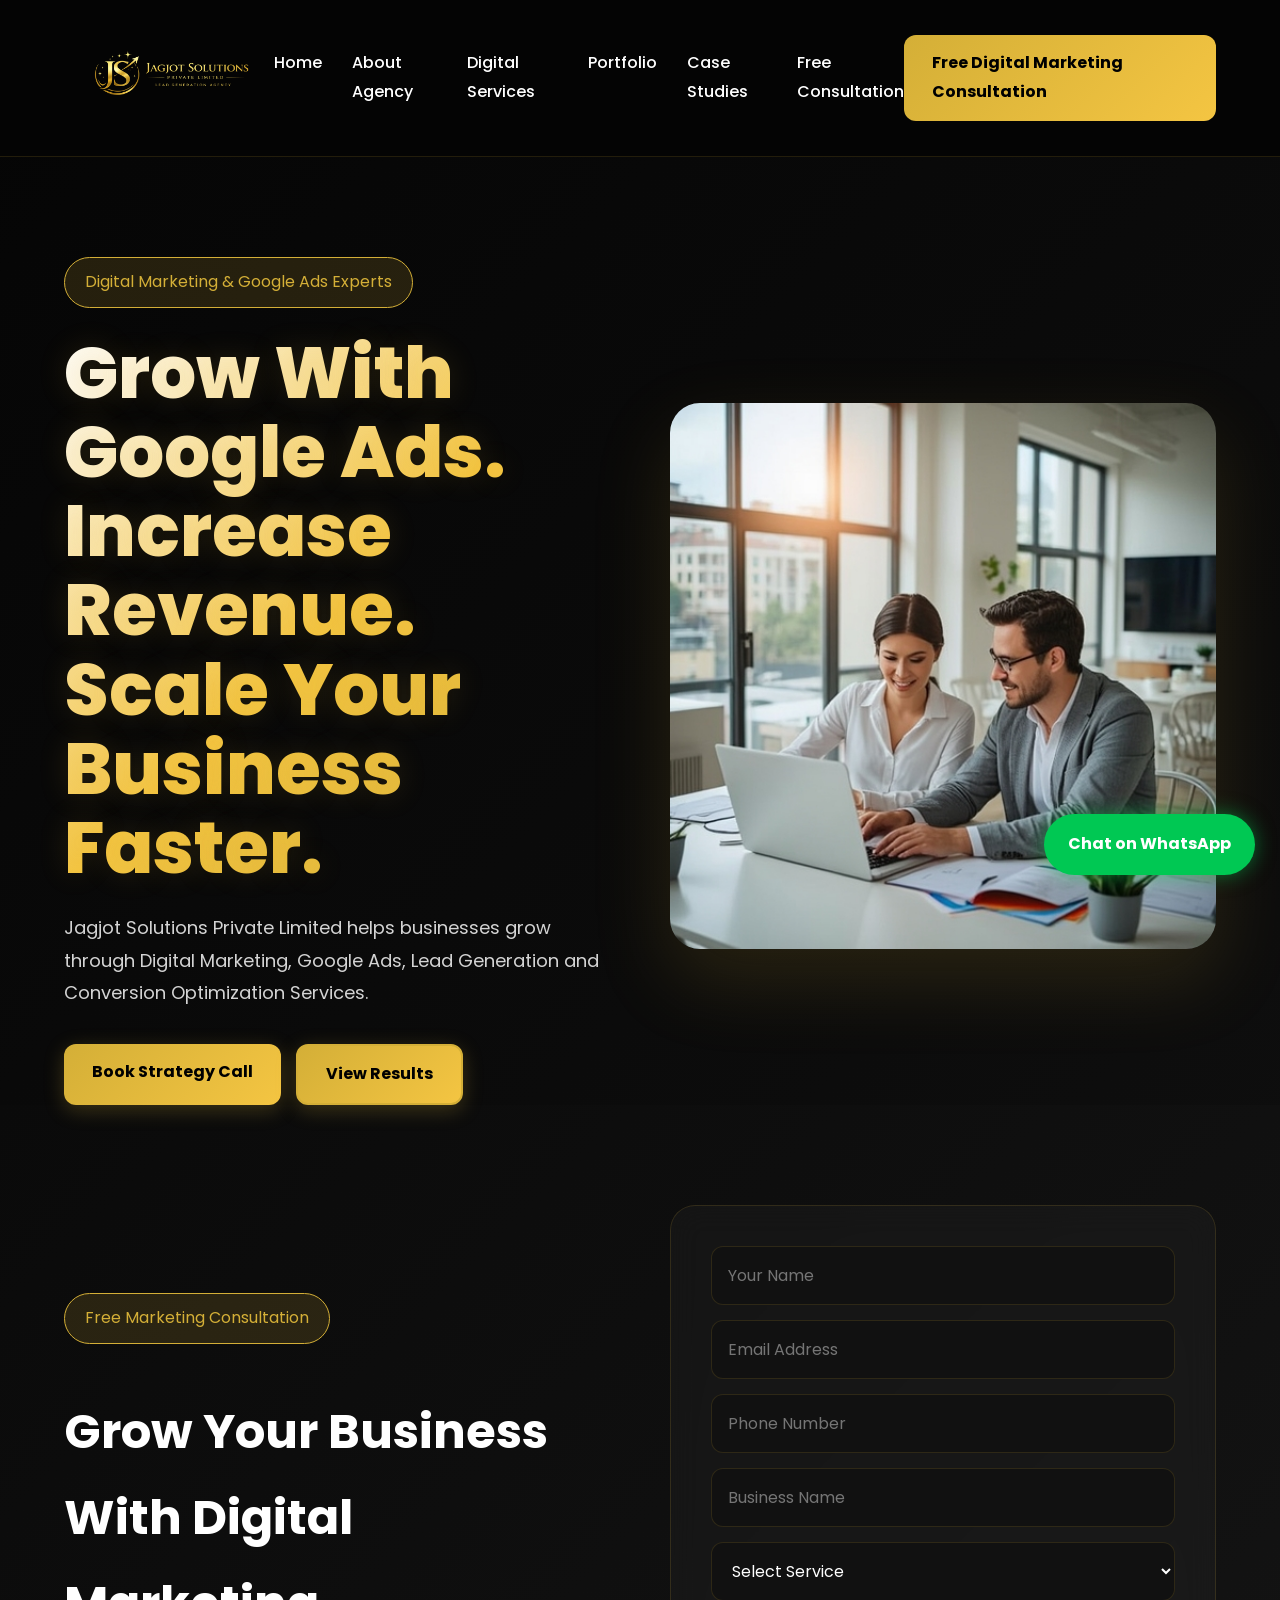
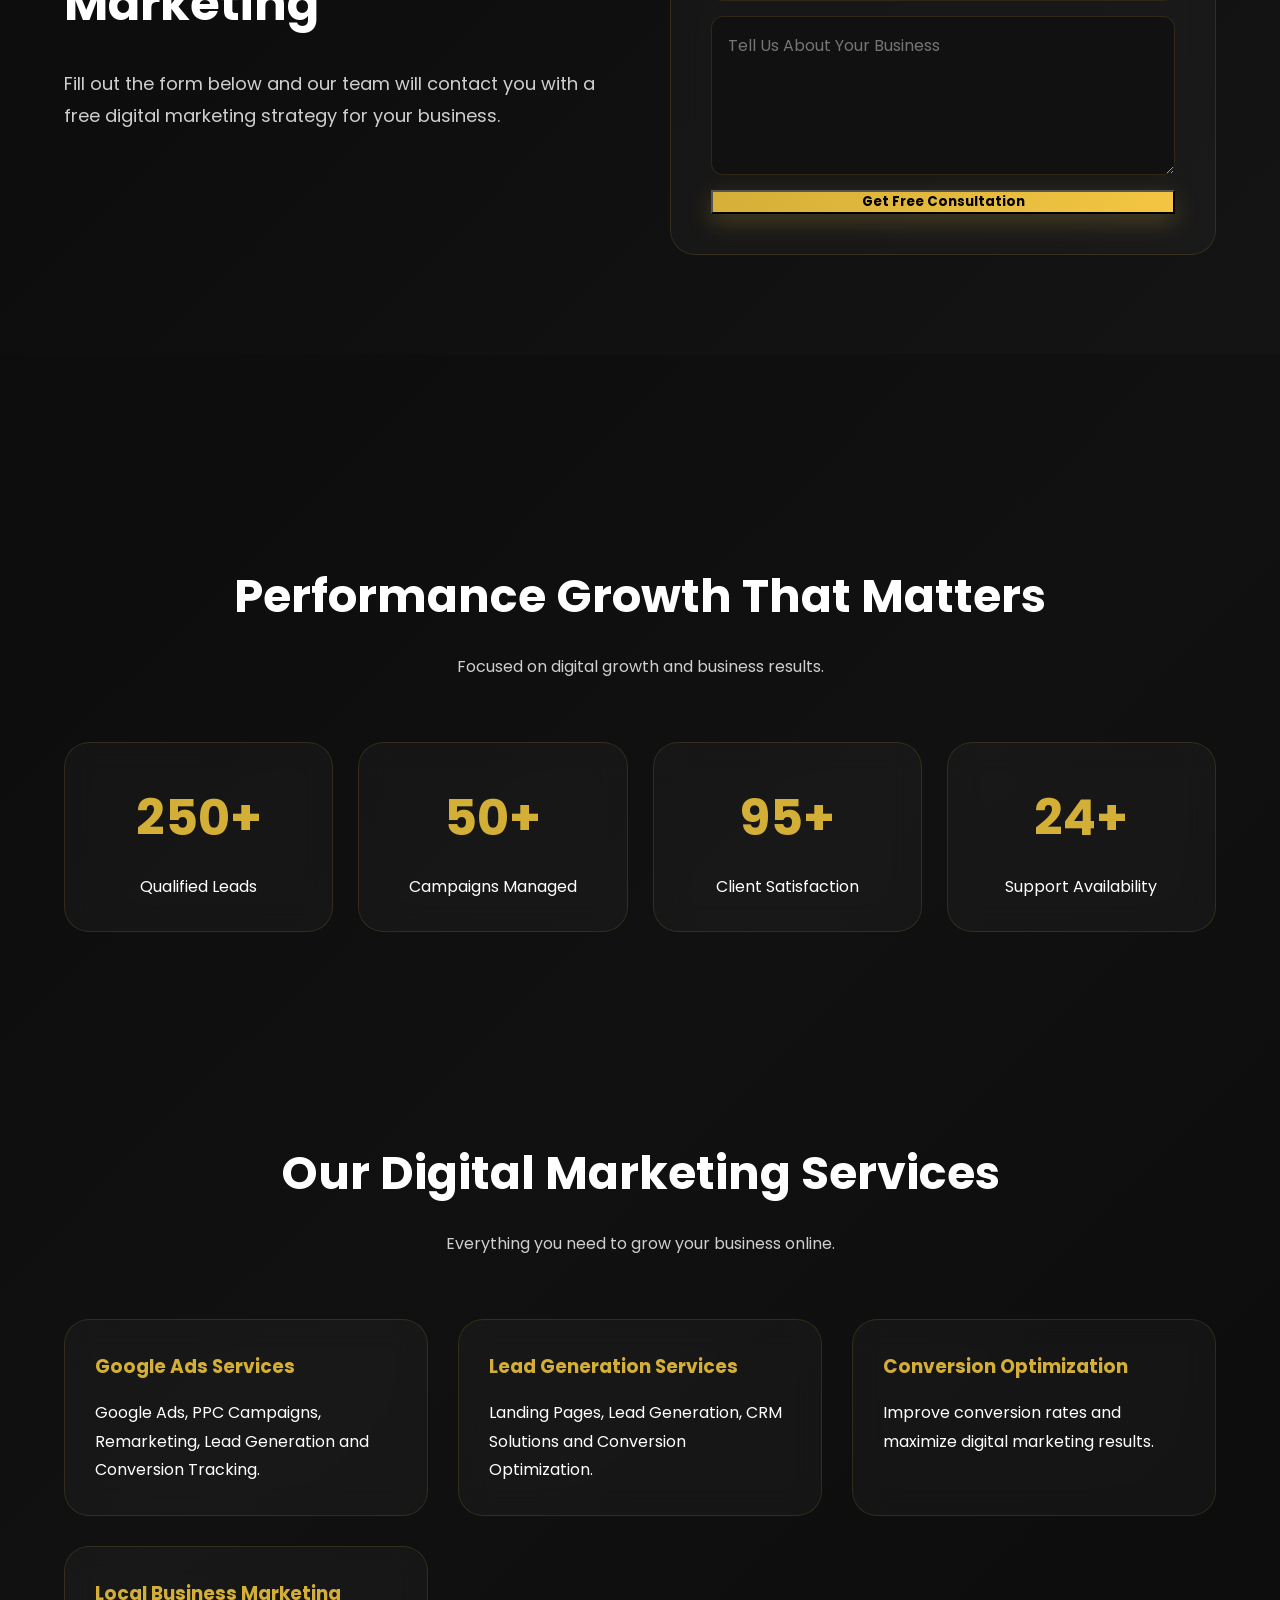
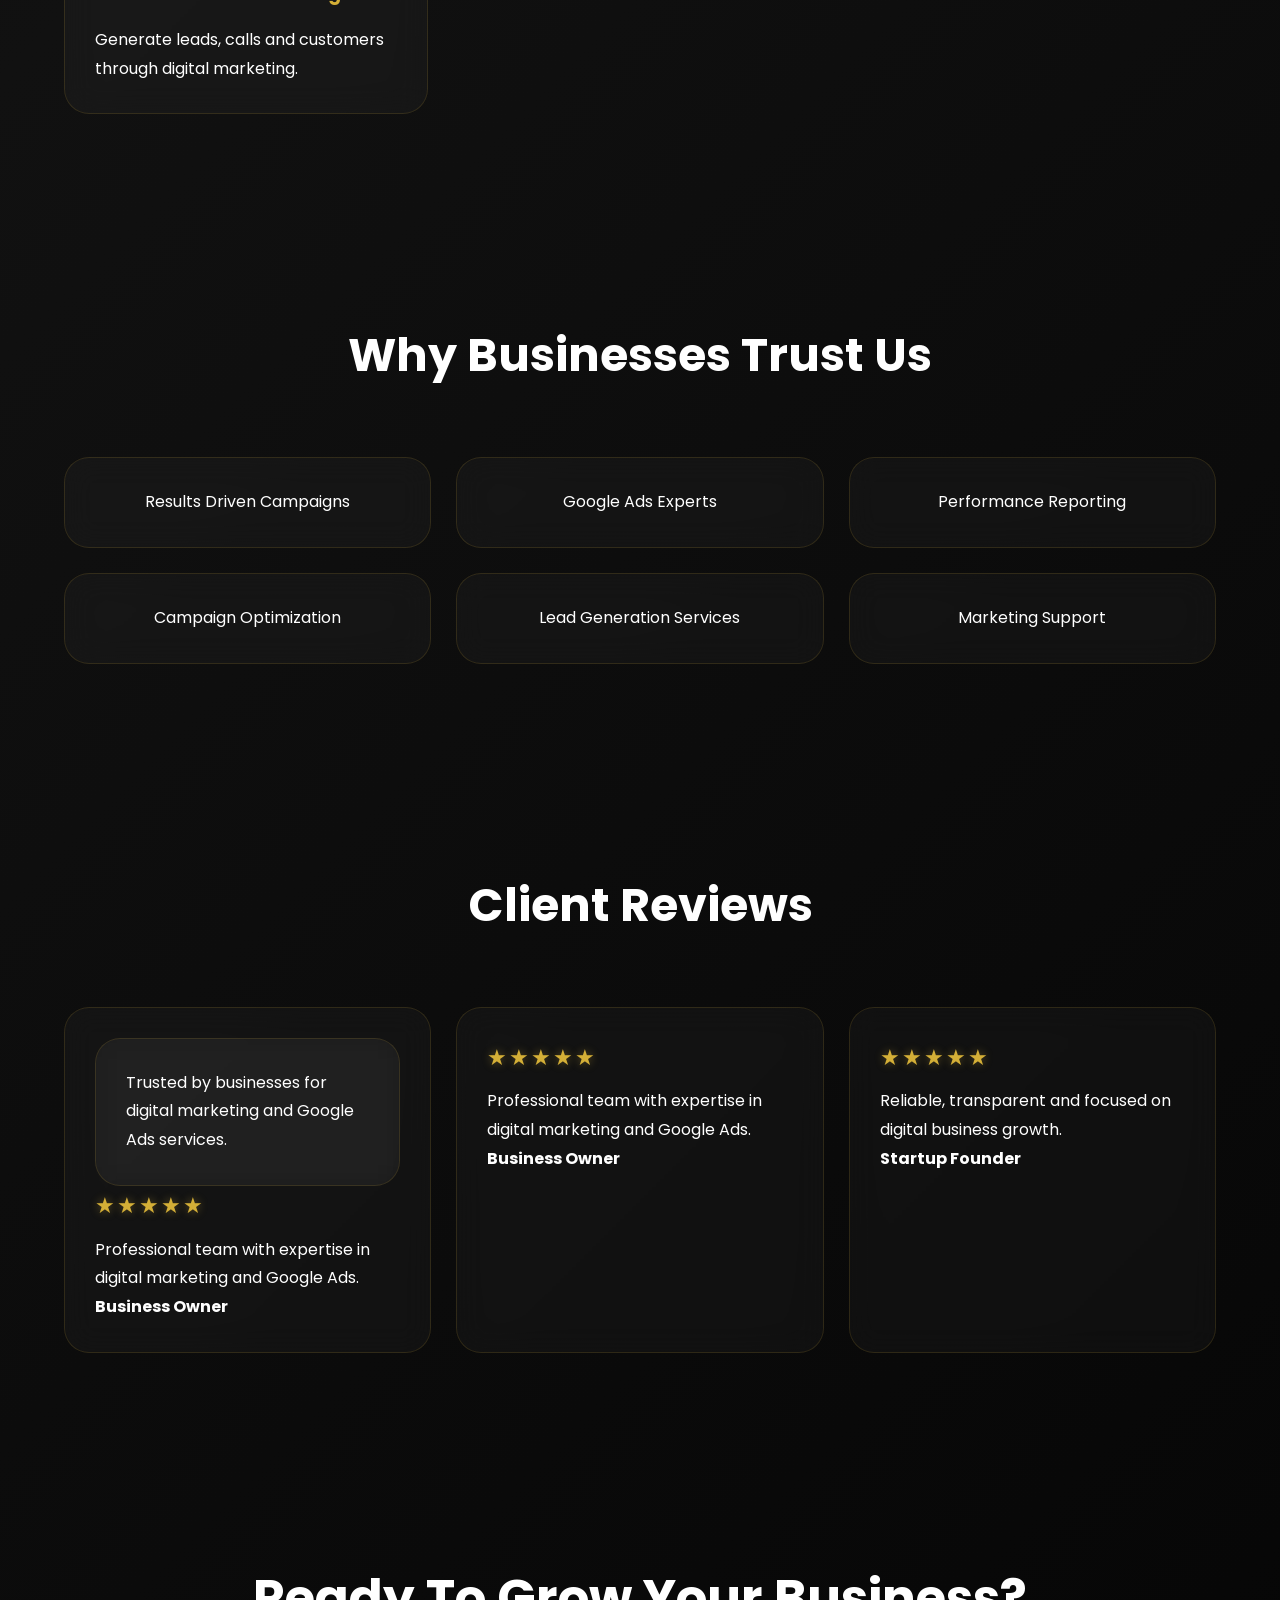
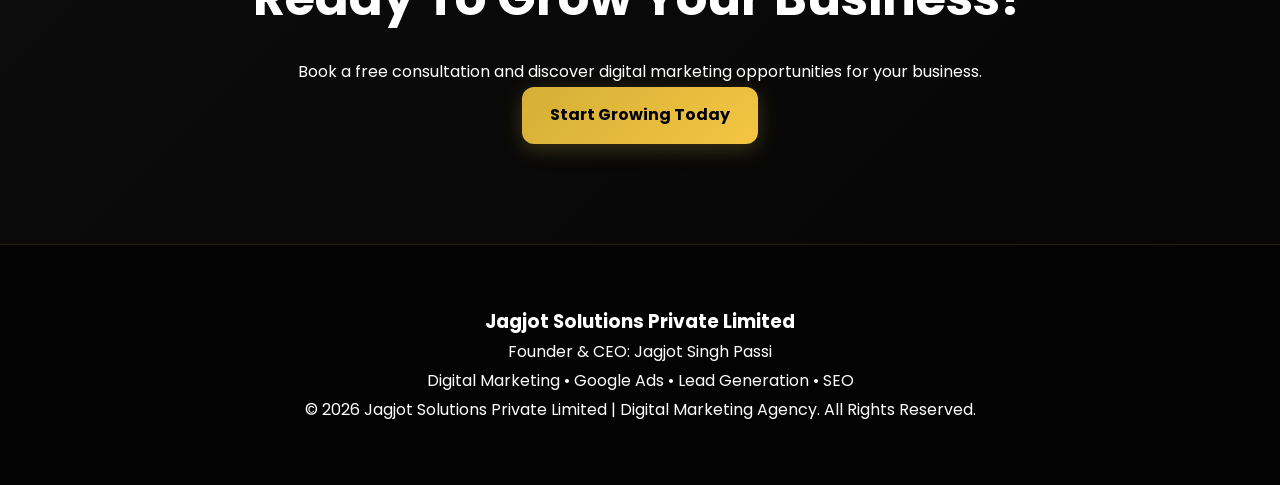
==== commit fbc81b16: "Update index.html" ====
--- a/index.html
+++ b/index.html
@@ -436,7 +436,8 @@
 </p>
 
 <p>
-© 2026 Jagjot Solutions Private Limited. All Rights Reserved.
+© 2026 Jagjot Solutions Private Limited | Digital Marketing Agency. All Rights Reserved.
+
 </p>
 
 </div>
